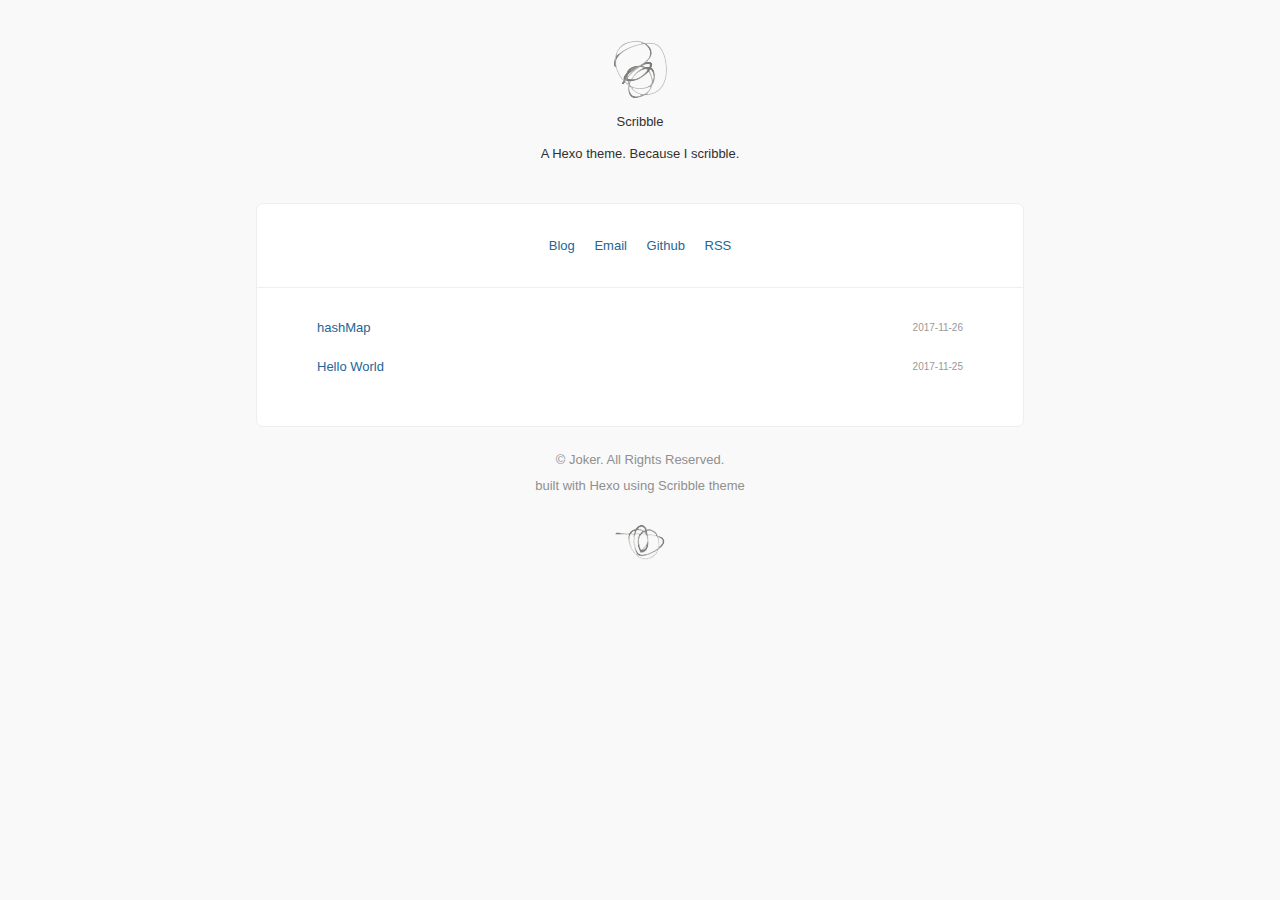
==== archives/index.html @ c63fbe0f "update" ====
<html>
  <head>
    <title>Scribble</title>
    <link href='/images/fav.png' rel='shortcut icon'>
<link href='/atom.xml' rel='alternate' type='application/rss+xml'>
<link rel="stylesheet" href="/css/style.css">
<link rel="stylesheet" href="/css/highlight.css">
<link rel="stylesheet" href="/css/responsive.css">
<script src="/js/jquery.js"></script>
<script src="/js/basics.js"></script>
<meta content='width=device-width, initial-scale=1.0, user-scalable=no' name='viewport'>
<meta content='text/html; charset=utf-8' http-equiv='content-type'>


  </head>
  <body>
    <header>
  <a id='go-back-home' href='/'><img src='/images/scribble.png' alt='Home' width='53' height='59'></a>
  <p>Scribble</p>
  <p>A Hexo theme. Because I scribble.</p>
</header>

    <div id='container'>
      <div class='block'>
  
    <a class='main' href='/'>Blog</a>
  
    <a class='main' href='/m15077901882@163.com'>Email</a>
  
    <a class='main' href='https://github.com/saintwinkle'>Github</a>
  
    <a class='main' href='/atom.xml'>RSS</a>
  
</div>

      <div class='content'>
        <ul class='posts'>
          
          <li>
            <small class='datetime muted' data-time='Sun Nov 26 2017 18:50:43 GMT+0800'>2017-11-26</small>
            <a href='/2017/11/26/hashMap/'>hashMap</a>
          </li>
          
          <li>
            <small class='datetime muted' data-time='Sat Nov 25 2017 18:17:45 GMT+0800'>2017-11-25</small>
            <a href='/2017/11/25/hello-world/'>Hello World</a>
          </li>
          
        </ul>
      </div>
      
    </div>
    <footer>
  <span class='muted'>&copy; Joker. All Rights Reserved.</span><br>
  <a href='https://github.com/saintwinkle/hexo-theme-scribble' class='muted'>built with Hexo using Scribble theme</a>
  <br>
  <br>
  <img src='/images/scribble2.png' alt='scribble' />
</footer>

  </body>
</html>
---- css/style.css ----
h2, h3, h4, h5 {
  margin: 2em 0 1em; }

html, body {
  height: 100%; }

body {
  background: #f9f9f9;
  color: #303030;
  font-family: "Helvetica Neue", Arial, sans-serif;
  font-weight: 400;
  font-size: 13px;
  line-height: 19px;
  padding: 0;
  margin: 0; }

#go-back-home {
  margin: 40px 0 0; }
  #go-back-home:hover {
    background-image: none; }

.capitalize {
  text-transform: capitalize; }

.upcase {
  text-transform: uppercase; }

.downcase {
  text-transform: lowercase; }

.hide {
  display: none; }

.a-r {
  text-align: right; }

.a-c {
  text-align: center; }

.small {
  font-size: 11px; }

.pull-left {
  float: left; }

.pull-right {
  float: right; }

.muted {
  color: #8f8f8f; }

.colour-1 {
  color: #cc9944; }

.colour-2 {
  color: #925; }

.colour-3 {
  color: #448844; }

.text-big {
  font-size: 24px;
  line-height: 1em; }

blockquote {
  margin: 0;
  font-style: normal !important; }

header {
  text-align: center; }

footer {
  width: 100%;
  max-width: 768px;
  line-height: 2em;
  margin: auto;
  padding-bottom: 30px;
  text-align: center; }
  footer * {
    color: #797979; }

#container {
  width: 100%;
  max-width: 768px;
  background: #fff;
  margin: 40px auto 20px;
  border-radius: 7px;
  border: 1px solid #eee;
  position: relative;
  *zoom: 1;
  -webkit-box-sizing: border-box;
  -moz-box-sizing: border-box;
  box-sizing: border-box; }
  #container:before, #container:after {
    content: " ";
    display: table; }
  #container:after {
    clear: both; }
  #container .block {
    border-top: 1px solid #efefef;
    border-bottom: 1px solid #efefef;
    padding: 30px 40px 24px;
    text-align: center; }
    #container .block:first-child, #container .block + .block {
      border-top: 0; }
    #container .block:last-child {
      border-bottom: 0; }
    #container .block a.main {
      display: inline-block;
      vertical-align: baseline;
      zoom: 1;
      *display: inline;
      *vertical-align: auto;
      padding: 2px 2px;
      margin-right: 12px;
      margin-bottom: 6px; }
      #container .block a.main:last-of-type {
        margin-right: 0; }
    #container .block .button {
      display: inline-block;
      vertical-align: baseline;
      zoom: 1;
      *display: inline;
      *vertical-align: auto;
      height: 20px;
      overflow: hidden; }

.content {
  -webkit-box-sizing: border-box;
  -moz-box-sizing: border-box;
  box-sizing: border-box;
  position: relative;
  width: 100%;
  border-width: 0;
  border-style: solid;
  padding: 30px 60px;
  margin: auto; }

a, .as-link {
  text-decoration: none;
  color: #269;
  display: inline-block;
  vertical-align: baseline;
  zoom: 1;
  *display: inline;
  *vertical-align: auto;
  -webkit-transition: color 0.3s;
  -moz-transition: color 0.3s;
  -ms-transition: color 0.3s;
  -o-transition: color 0.3s;
  transition: color 0.3s; }
  a:hover, .as-link.main, .as-link:hover {
    color: #1d5884;
    background-image: url(../images/line.png);
    background-repeat: repeat-x;
    background-position: left bottom; }
  a.big-button, .as-link.big-button {
    min-width: 30%;
    border-radius: 3px;
    color: #fff;
    cursor: pointer;
    font-size: 12px;
    line-height: 24px;
    padding: 8px 17px;
    text-transform: uppercase;
    letter-spacing: 2px;
    font-weight: bold;
    display: block;
    text-align: center;
    border-width: 0;
    border-style: solid;
    border-color: #8ab;
    background: #6f8f9f;
    box-shadow: inset 0 -1px 0px rgba(0, 0, 0, 0.1);
    -webkit-transition: all, 0.2s;
    -moz-transition: all, 0.2s;
    -ms-transition: all, 0.2s;
    -o-transition: all, 0.2s;
    transition: all, 0.2s; }
    a.big-button:hover, .as-link.big-button:hover {
      background: #608090; }
    a.big-button:active, .as-link.big-button:active {
      box-shadow: inset 0 1px 0px rgba(0, 0, 0, 0.1); }
    a.big-button.red, .as-link.big-button.red {
      border-color: #ddacac;
      background: #a65; }
      a.big-button.red:hover, .as-link.big-button.red:hover {
        background: #b76; }
    a.big-button.gray, .as-link.big-button.gray {
      border-color: #f4f4f4;
      color: #ffffff;
      background: #565656; }
      a.big-button.gray:hover, .as-link.big-button.gray:hover {
        background: #676767; }
    a.big-button.blue, .as-link.big-button.blue {
      border-color: #ace;
      background: #678; }
      a.big-button.blue:hover, .as-link.big-button.blue:hover {
        background: #789; }
    a.big-button.green, .as-link.big-button.green {
      border-color: #ddeed0;
      background: #696; }
      a.big-button.green:hover, .as-link.big-button.green:hover {
        background: #797; }

hr {
  border: 0;
  border-bottom: 1px dotted #CCC;
  margin: 25px 0; }

img {
  max-width: 100%; }
  img.half {
    width: 50%; }

iframe {
  max-width: 100%; }

form {
  margin: 1em 0; }

ul, ol {
  padding: 0 0 0 30px; }

ul.posts, ul.posts li {
  margin: 0;
  padding: 0;
  list-style: none; }
ul.posts li {
  margin-bottom: 20px; }
ul.posts .datetime {
  display: inline-block;
  vertical-align: baseline;
  zoom: 1;
  *display: inline;
  *vertical-align: auto;
  width: 130px;
  text-transform: uppercase;
  float: right;
  color: #999;
  font-size: 10px;
  text-align: right; }

section.post {
  margin: 0;
  text-align: left;
  border-top: 0;
  padding: 0;
  font-size: 14px;
  line-height: 1.6em; }
  section.post h1 {
    text-align: center;
    line-height: 1.5em;
    margin-bottom: 60px; }
    section.post h1 .date {
      color: #d0d0d0;
      font-size: 10px; }
  section.post img {
    border-radius: 3px; }
  section.post em strong {
    background-color: #ffffee;
    padding: 0 2px; }
  section.post blockquote {
    padding: 0 1em;
    margin: 14px 0;
    border: 2px dashed #d0dfda;
    border-radius: 5px;
    color: #606060;
    background: #f9f9f9;
    -webkit-transition: all, 0.3s;
    -moz-transition: all, 0.3s;
    -ms-transition: all, 0.3s;
    -o-transition: all, 0.3s;
    transition: all, 0.3s; }
    section.post blockquote:hover {
      color: #454545; }

pre {
  word-wrap: break-word;
  color: #eee;
  background: #29281e;
  padding: 1em;
  border-radius: 5px;
  width: 100%;
  line-height: 1.2em;
  -webkit-box-sizing: border-box;
  -moz-box-sizing: border-box;
  box-sizing: border-box; }

.signoff {
  margin-top: 30px; }
  .signoff img {
    width: 20px; }

.paging a {
  opacity: 0.25; }
.paging a:hover {
  opacity: 0.7;
  background: none; }
.paging .left, .paging .right {
  position: fixed;
  top: 50%;
  left: 50%;
  font-size: 60px; }
.paging .left {
  margin-left: -424px; }
.paging .right {
  margin-left: 404px; }

iframe.sample {
  width: 100%;
  border: 1px solid #ccc; }

figure {
  margin: 0.75em 0; }
  figure figcaption {
    font-size: 16px; }

#page-nav {
  background: #fff;
  border-top: 1px solid #efefef;
  text-align: center;
  color: #999;
  overflow: hidden; }
#page-nav a:hover {
  background: #ddd; }
#page-nav a, #page-nav span {
  padding: 10px 20px; }
---- css/highlight.css ----
.post pre,
.post .highlight {
  background: #2d2d2d;
  padding: 1em;
  border-style: solid;
  border-color: #ddd;
  border-width: 1px 0;
  border-radius: 5px;
  overflow: auto;
  color: #ccc;
  line-height: 16px;
}
.post .highlight .gutter pre,
.post .highlight .code pre,
.post .highlight pre,
.post .gist .gist-file .gist-data .line-numbers {
  color: #666;
  font-size: 13px;
}
.post pre,
.post code {
  font-family: "Source Code Pro", Consolas, Monaco, Menlo, Consolas, monospace;
}
.post code {
  background: #eee;
  text-shadow: 0 1px #fff;
  padding: 0 0.3em;
}
.post pre code {
  background: none;
  text-shadow: none;
  padding: 0;
}
.post .highlight pre {
  border: none;
  margin: 0;
  padding: 0;
}
.post .highlight table {
  margin: 0;
  width: auto;
}
.post .highlight td {
  border: none;
  padding: 0;
}
.post .highlight figcaption {
  font-size: 13px;
  color: #999;
  line-height: 1em;
  margin-bottom: 1em;
}
.post .highlight figcaption:before,
.post .highlight figcaption:after {
  content: "";
  display: table;
}
.post .highlight figcaption:after {
  clear: both;
}
.post .highlight figcaption a {
  float: right;
}
.post .highlight .gutter pre {
  text-align: right;
  padding-right: 20px;
}
.post .highlight .line {
  height: 16px;
}
pre .comment,
pre .title {
  color: #999;
}
pre .variable,
pre .attribute,
pre .tag,
pre .regexp,
pre .ruby .constant,
pre .xml .tag .title,
pre .xml .pi,
pre .xml .doctype,
pre .html .doctype,
pre .css .id,
pre .css .class,
pre .css .pseudo {
  color: #f2777a;
}
pre .number,
pre .preprocessor,
pre .built_in,
pre .literal,
pre .params,
pre .constant {
  color: #f99157;
}
pre .class,
pre .ruby .class .title,
pre .css .rules .attribute {
  color: #9c9;
}
pre .string,
pre .value,
pre .inheritance,
pre .header,
pre .ruby .symbol,
pre .xml .cdata {
  color: #9c9;
}
pre .css .hexcolor {
  color: #6cc;
}
pre .function,
pre .python .decorator,
pre .python .title,
pre .ruby .function .title,
pre .ruby .title .keyword,
pre .perl .sub,
pre .javascript .title,
pre .coffeescript .title {
  color: #69c;
}
pre .keyword,
pre .javascript .function {
  color: #c9c;
}
---- css/responsive.css ----
@media (max-width: 480px) {
  body {
    padding: 0 10px; }
    body #container ul.posts .datetime {
      float: none;
      display: block;
      width: auto;
      text-align: left; }
    body #container #ind-instagram, body #container #ind-linkedin {
      display: none; }
    body #container .links, body #container .content {
      padding: 15px; } }
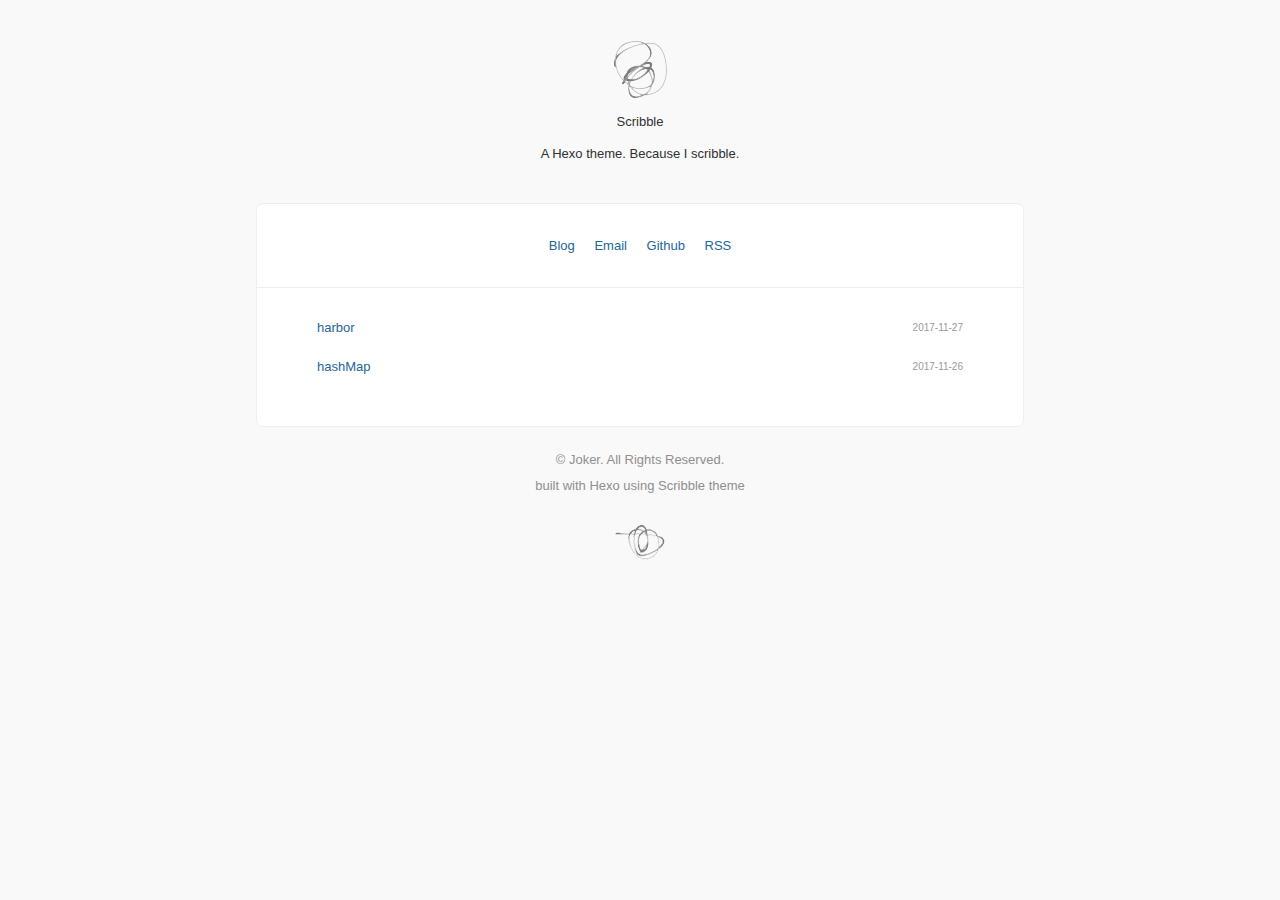
==== commit cec33482: "update" ====
--- a/archives/index.html
+++ b/archives/index.html
@@ -27,7 +27,7 @@
   
     <a class='main' href='/m15077901882@163.com'>Email</a>
   
-    <a class='main' href='https://github.com/saintwinkle'>Github</a>
+    <a class='main' href='https://github.com/RemoteMountain'>Github</a>
   
     <a class='main' href='/atom.xml'>RSS</a>
   
@@ -37,13 +37,13 @@
         <ul class='posts'>
           
           <li>
-            <small class='datetime muted' data-time='Sun Nov 26 2017 18:50:43 GMT+0800'>2017-11-26</small>
-            <a href='/2017/11/26/hashMap/'>hashMap</a>
+            <small class='datetime muted' data-time='Mon Nov 27 2017 14:57:55 GMT+0800'>2017-11-27</small>
+            <a href='/2017/11/27/harbor/'>harbor</a>
           </li>
           
           <li>
-            <small class='datetime muted' data-time='Sat Nov 25 2017 18:17:45 GMT+0800'>2017-11-25</small>
-            <a href='/2017/11/25/hello-world/'>Hello World</a>
+            <small class='datetime muted' data-time='Sun Nov 26 2017 18:50:43 GMT+0800'>2017-11-26</small>
+            <a href='/2017/11/26/hashMap/'>hashMap</a>
           </li>
           
         </ul>
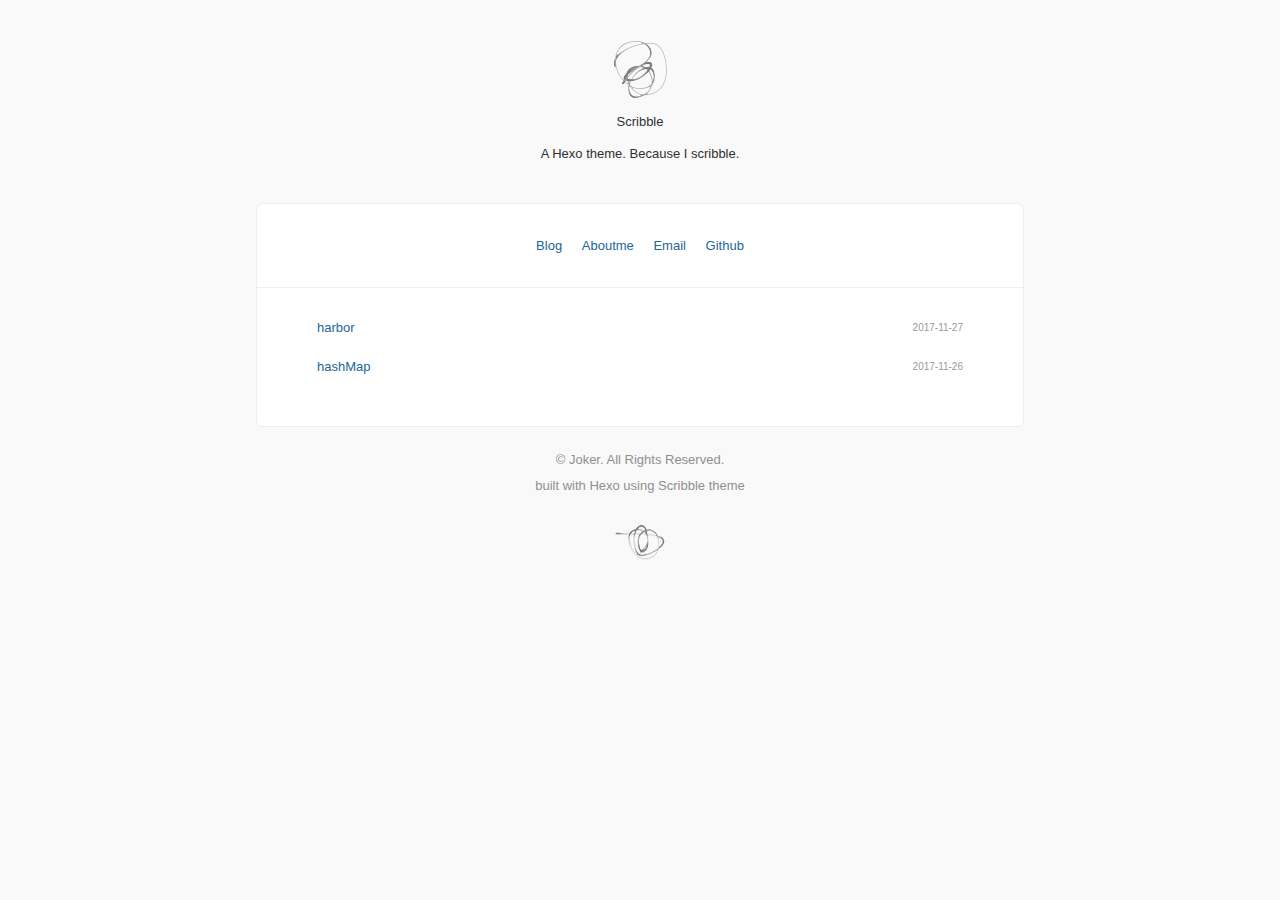
==== commit c10e819d: "update" ====
--- a/archives/index.html
+++ b/archives/index.html
@@ -25,11 +25,11 @@
   
     <a class='main' href='/'>Blog</a>
   
+    <a class='main' href='/about/aboutme.html'>Aboutme</a>
+  
     <a class='main' href='/m15077901882@163.com'>Email</a>
   
     <a class='main' href='https://github.com/RemoteMountain'>Github</a>
-  
-    <a class='main' href='/atom.xml'>RSS</a>
   
 </div>
 
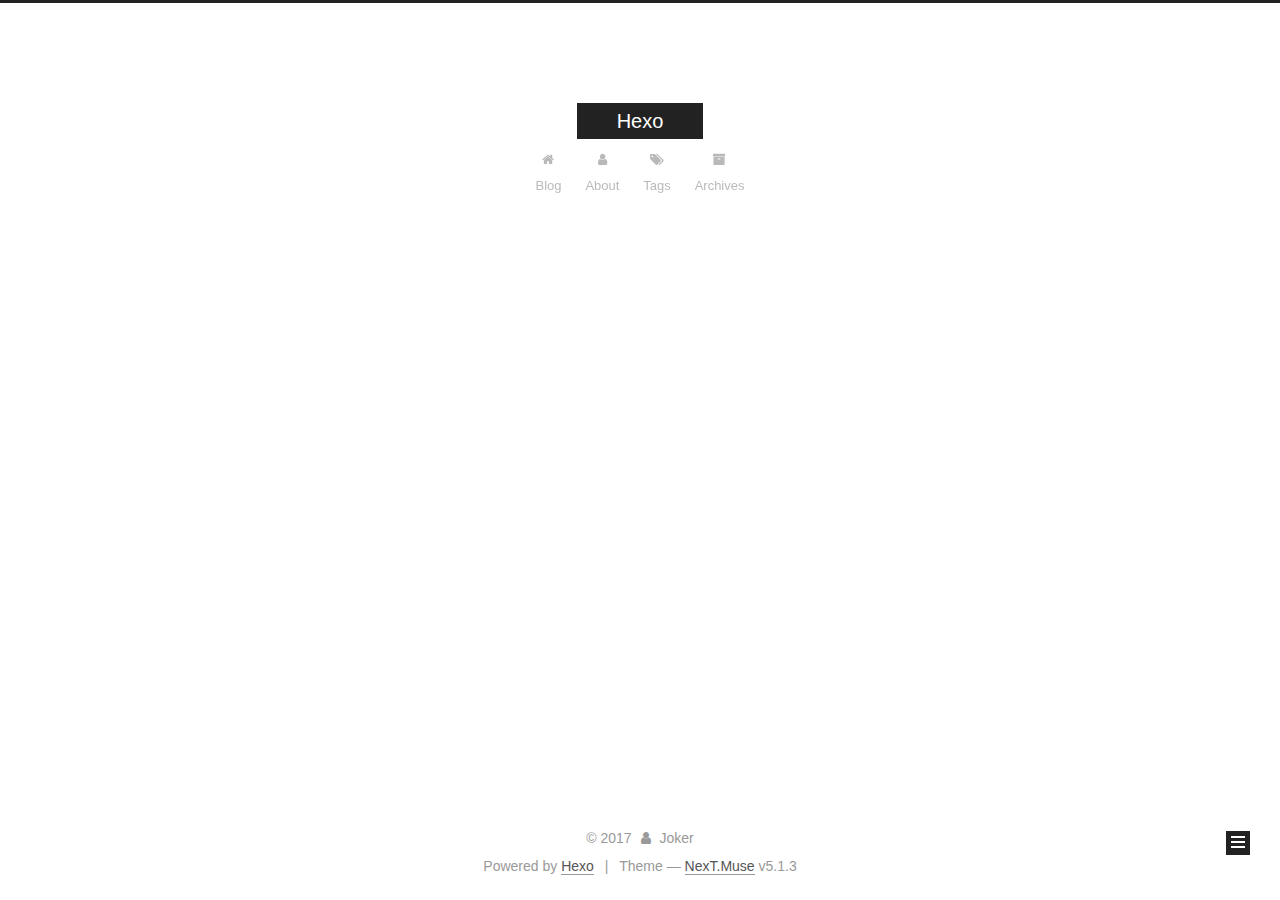
==== commit c9d922d8: "update" ====
--- a/archives/index.html
+++ b/archives/index.html
@@ -1,62 +1,636 @@
-<html>
-  <head>
-    <title>Scribble</title>
-    <link href='/images/fav.png' rel='shortcut icon'>
-<link href='/atom.xml' rel='alternate' type='application/rss+xml'>
-<link rel="stylesheet" href="/css/style.css">
-<link rel="stylesheet" href="/css/highlight.css">
-<link rel="stylesheet" href="/css/responsive.css">
-<script src="/js/jquery.js"></script>
-<script src="/js/basics.js"></script>
-<meta content='width=device-width, initial-scale=1.0, user-scalable=no' name='viewport'>
-<meta content='text/html; charset=utf-8' http-equiv='content-type'>
-
-
-  </head>
-  <body>
-    <header>
-  <a id='go-back-home' href='/'><img src='/images/scribble.png' alt='Home' width='53' height='59'></a>
-  <p>Scribble</p>
-  <p>A Hexo theme. Because I scribble.</p>
-</header>
-
-    <div id='container'>
-      <div class='block'>
-  
-    <a class='main' href='/'>Blog</a>
-  
-    <a class='main' href='/about/aboutme.html'>Aboutme</a>
-  
-    <a class='main' href='/m15077901882@163.com'>Email</a>
-  
-    <a class='main' href='https://github.com/RemoteMountain'>Github</a>
-  
+<!DOCTYPE html>
+
+
+
+  
+
+
+<html class="theme-next muse use-motion" lang="">
+<head>
+  <meta charset="UTF-8"/>
+<meta http-equiv="X-UA-Compatible" content="IE=edge" />
+<meta name="viewport" content="width=device-width, initial-scale=1, maximum-scale=1"/>
+<meta name="theme-color" content="#222">
+
+
+
+
+
+
+
+
+
+<meta http-equiv="Cache-Control" content="no-transform" />
+<meta http-equiv="Cache-Control" content="no-siteapp" />
+
+
+
+
+
+
+
+
+
+
+
+
+
+
+
+
+  
+  
+  <link href="/lib/fancybox/source/jquery.fancybox.css?v=2.1.5" rel="stylesheet" type="text/css" />
+
+
+
+
+
+
+
+<link href="/lib/font-awesome/css/font-awesome.min.css?v=4.6.2" rel="stylesheet" type="text/css" />
+
+<link href="/css/main.css?v=5.1.3" rel="stylesheet" type="text/css" />
+
+
+  <link rel="apple-touch-icon" sizes="180x180" href="/images/apple-touch-icon-next.png?v=5.1.3">
+
+
+  <link rel="icon" type="image/png" sizes="32x32" href="/images/favicon-32x32-next.png?v=5.1.3">
+
+
+  <link rel="icon" type="image/png" sizes="16x16" href="/images/favicon-16x16-next.png?v=5.1.3">
+
+
+  <link rel="mask-icon" href="/images/logo.svg?v=5.1.3" color="#222">
+
+
+
+
+
+
+
+
+
+
+
+
+
+
+<meta property="og:type" content="website">
+<meta property="og:title" content="Hexo">
+<meta property="og:url" content="http://yoursite.com/archives/index.html">
+<meta property="og:site_name" content="Hexo">
+<meta name="twitter:card" content="summary">
+<meta name="twitter:title" content="Hexo">
+
+
+
+<script type="text/javascript" id="hexo.configurations">
+  var NexT = window.NexT || {};
+  var CONFIG = {
+    root: '/',
+    scheme: 'Muse',
+    version: '5.1.3',
+    sidebar: {"position":"left","display":"post","offset":12,"b2t":false,"scrollpercent":false,"onmobile":false},
+    fancybox: true,
+    tabs: true,
+    motion: {"enable":true,"async":false,"transition":{"post_block":"fadeIn","post_header":"slideDownIn","post_body":"slideDownIn","coll_header":"slideLeftIn","sidebar":"slideUpIn"}},
+    duoshuo: {
+      userId: '0',
+      author: 'Author'
+    },
+    algolia: {
+      applicationID: '',
+      apiKey: '',
+      indexName: '',
+      hits: {"per_page":10},
+      labels: {"input_placeholder":"Search for Posts","hits_empty":"We didn't find any results for the search: ${query}","hits_stats":"${hits} results found in ${time} ms"}
+    }
+  };
+</script>
+
+
+
+  <link rel="canonical" href="http://yoursite.com/archives/"/>
+
+
+
+
+
+  <title>Archive | Hexo</title>
+  
+
+
+
+
+
+
+
+
+</head>
+
+<body itemscope itemtype="http://schema.org/WebPage" lang="">
+
+  
+  
+    
+  
+
+  <div class="container sidebar-position-left page-archive">
+    <div class="headband"></div>
+
+    <header id="header" class="header" itemscope itemtype="http://schema.org/WPHeader">
+      <div class="header-inner"><div class="site-brand-wrapper">
+  <div class="site-meta ">
+    
+
+    <div class="custom-logo-site-title">
+      <a href="/"  class="brand" rel="start">
+        <span class="logo-line-before"><i></i></span>
+        <span class="site-title">Hexo</span>
+        <span class="logo-line-after"><i></i></span>
+      </a>
+    </div>
+      
+        <p class="site-subtitle"></p>
+      
+  </div>
+
+  <div class="site-nav-toggle">
+    <button>
+      <span class="btn-bar"></span>
+      <span class="btn-bar"></span>
+      <span class="btn-bar"></span>
+    </button>
+  </div>
 </div>
 
-      <div class='content'>
-        <ul class='posts'>
-          
-          <li>
-            <small class='datetime muted' data-time='Mon Nov 27 2017 14:57:55 GMT+0800'>2017-11-27</small>
-            <a href='/2017/11/27/harbor/'>harbor</a>
-          </li>
-          
-          <li>
-            <small class='datetime muted' data-time='Sun Nov 26 2017 18:50:43 GMT+0800'>2017-11-26</small>
-            <a href='/2017/11/26/hashMap/'>hashMap</a>
-          </li>
-          
-        </ul>
+<nav class="site-nav">
+  
+
+  
+    <ul id="menu" class="menu">
+      
+        
+        <li class="menu-item menu-item-blog">
+          <a href="/" rel="section">
+            
+              <i class="menu-item-icon fa fa-fw fa-home"></i> <br />
+            
+            Blog
+          </a>
+        </li>
+      
+        
+        <li class="menu-item menu-item-about">
+          <a href="/about/aboutme.html" rel="section">
+            
+              <i class="menu-item-icon fa fa-fw fa-user"></i> <br />
+            
+            About
+          </a>
+        </li>
+      
+        
+        <li class="menu-item menu-item-tags">
+          <a href="/tags/" rel="section">
+            
+              <i class="menu-item-icon fa fa-fw fa-tags"></i> <br />
+            
+            Tags
+          </a>
+        </li>
+      
+        
+        <li class="menu-item menu-item-archives">
+          <a href="/archives/" rel="section">
+            
+              <i class="menu-item-icon fa fa-fw fa-archive"></i> <br />
+            
+            Archives
+          </a>
+        </li>
+      
+
+      
+    </ul>
+  
+
+  
+</nav>
+
+
+
+ </div>
+    </header>
+
+    <main id="main" class="main">
+      <div class="main-inner">
+        <div class="content-wrap">
+          <div id="content" class="content">
+            
+
+  
+  
+  
+  <div class="post-block archive">
+    <div id="posts" class="posts-collapse">
+      <span class="archive-move-on"></span>
+
+      <span class="archive-page-counter">
+        
+        
+        
+          
+        
+        Um..! 2 posts in total. Keep on posting.
+      </span>
+
+      
+
+        
+        
+        
+
+        
+          
+          <div class="collection-title">
+            <h1 class="archive-year" id="archive-year-2017">2017</h1>
+          </div>
+        
+        
+
+        
+
+  <article class="post post-type-normal" itemscope itemtype="http://schema.org/Article">
+    <header class="post-header">
+
+      <h2 class="post-title">
+        
+            <a class="post-title-link" href="/2017/11/27/harbor/" itemprop="url">
+              
+                <span itemprop="name">harbor</span>
+              
+            </a>
+        
+      </h2>
+
+      <div class="post-meta">
+        <time class="post-time" itemprop="dateCreated"
+              datetime="2017-11-27T14:57:55+08:00"
+              content="2017-11-27" >
+          11-27
+        </time>
       </div>
-      
+
+    </header>
+  </article>
+
+
+
+      
+
+        
+        
+        
+
+        
+        
+
+        
+
+  <article class="post post-type-normal" itemscope itemtype="http://schema.org/Article">
+    <header class="post-header">
+
+      <h2 class="post-title">
+        
+            <a class="post-title-link" href="/2017/11/26/hashMap/" itemprop="url">
+              
+                <span itemprop="name">hashMap</span>
+              
+            </a>
+        
+      </h2>
+
+      <div class="post-meta">
+        <time class="post-time" itemprop="dateCreated"
+              datetime="2017-11-26T18:50:43+08:00"
+              content="2017-11-26" >
+          11-26
+        </time>
+      </div>
+
+    </header>
+  </article>
+
+
+
+      
+
     </div>
-    <footer>
-  <span class='muted'>&copy; Joker. All Rights Reserved.</span><br>
-  <a href='https://github.com/saintwinkle/hexo-theme-scribble' class='muted'>built with Hexo using Scribble theme</a>
-  <br>
-  <br>
-  <img src='/images/scribble2.png' alt='scribble' />
-</footer>
-
-  </body>
+  </div>
+  
+  
+  
+
+  
+
+
+
+          </div>
+          
+
+
+          
+
+        </div>
+        
+          
+  
+  <div class="sidebar-toggle">
+    <div class="sidebar-toggle-line-wrap">
+      <span class="sidebar-toggle-line sidebar-toggle-line-first"></span>
+      <span class="sidebar-toggle-line sidebar-toggle-line-middle"></span>
+      <span class="sidebar-toggle-line sidebar-toggle-line-last"></span>
+    </div>
+  </div>
+
+  <aside id="sidebar" class="sidebar">
+    
+    <div class="sidebar-inner">
+
+      
+
+      
+
+      <section class="site-overview-wrap sidebar-panel sidebar-panel-active">
+        <div class="site-overview">
+          <div class="site-author motion-element" itemprop="author" itemscope itemtype="http://schema.org/Person">
+            
+              <p class="site-author-name" itemprop="name">Joker</p>
+              <p class="site-description motion-element" itemprop="description"></p>
+          </div>
+
+          <nav class="site-state motion-element">
+
+            
+              <div class="site-state-item site-state-posts">
+              
+                <a href="/archives/">
+              
+                  <span class="site-state-item-count">2</span>
+                  <span class="site-state-item-name">posts</span>
+                </a>
+              </div>
+            
+
+            
+
+            
+              
+              
+              <div class="site-state-item site-state-tags">
+                
+                  <span class="site-state-item-count">2</span>
+                  <span class="site-state-item-name">tags</span>
+                
+              </div>
+            
+
+          </nav>
+
+          
+
+          <div class="links-of-author motion-element">
+            
+              
+                <span class="links-of-author-item">
+                  <a href="https://github.com/RemoteMountain" target="_blank" title="GitHub">
+                    
+                      <i class="fa fa-fw fa-github"></i>GitHub</a>
+                </span>
+              
+                <span class="links-of-author-item">
+                  <a href="mailto:m15077901882@163.com" target="_blank" title="E-Mail">
+                    
+                      <i class="fa fa-fw fa-envelope"></i>E-Mail</a>
+                </span>
+              
+                <span class="links-of-author-item">
+                  <a href="http://www.jianshu.com/u/307f46f440b2" target="_blank" title="简书">
+                    
+                      <i class="fa fa-fw fa-globe"></i>简书</a>
+                </span>
+              
+            
+          </div>
+
+          
+          
+
+          
+          
+
+          
+
+        </div>
+      </section>
+
+      
+
+      
+
+    </div>
+  </aside>
+
+
+        
+      </div>
+    </main>
+
+    <footer id="footer" class="footer">
+      <div class="footer-inner">
+        <div class="copyright">&copy; <span itemprop="copyrightYear">2017</span>
+  <span class="with-love">
+    <i class="fa fa-user"></i>
+  </span>
+  <span class="author" itemprop="copyrightHolder">Joker</span>
+
+  
+</div>
+
+
+  <div class="powered-by">Powered by <a class="theme-link" target="_blank" href="https://hexo.io">Hexo</a></div>
+
+
+
+  <span class="post-meta-divider">|</span>
+
+
+
+  <div class="theme-info">Theme &mdash; <a class="theme-link" target="_blank" href="https://github.com/iissnan/hexo-theme-next">NexT.Muse</a> v5.1.3</div>
+
+
+
+
+        
+
+
+
+
+
+
+
+        
+      </div>
+    </footer>
+
+    
+      <div class="back-to-top">
+        <i class="fa fa-arrow-up"></i>
+        
+      </div>
+    
+
+    
+
+  </div>
+
+  
+
+<script type="text/javascript">
+  if (Object.prototype.toString.call(window.Promise) !== '[object Function]') {
+    window.Promise = null;
+  }
+</script>
+
+
+
+
+
+
+
+
+
+  
+
+
+
+
+
+
+
+
+
+
+
+
+  
+  
+    <script type="text/javascript" src="/lib/jquery/index.js?v=2.1.3"></script>
+  
+
+  
+  
+    <script type="text/javascript" src="/lib/fastclick/lib/fastclick.min.js?v=1.0.6"></script>
+  
+
+  
+  
+    <script type="text/javascript" src="/lib/jquery_lazyload/jquery.lazyload.js?v=1.9.7"></script>
+  
+
+  
+  
+    <script type="text/javascript" src="/lib/velocity/velocity.min.js?v=1.2.1"></script>
+  
+
+  
+  
+    <script type="text/javascript" src="/lib/velocity/velocity.ui.min.js?v=1.2.1"></script>
+  
+
+  
+  
+    <script type="text/javascript" src="/lib/fancybox/source/jquery.fancybox.pack.js?v=2.1.5"></script>
+  
+
+
+  
+
+
+  <script type="text/javascript" src="/js/src/utils.js?v=5.1.3"></script>
+
+  <script type="text/javascript" src="/js/src/motion.js?v=5.1.3"></script>
+
+
+
+  
+  
+
+  
+
+  
+
+
+  <script type="text/javascript" src="/js/src/bootstrap.js?v=5.1.3"></script>
+
+
+
+  
+
+
+  
+
+
+
+
+	
+
+
+
+
+
+  
+
+
+
+
+
+  
+
+
+
+
+
+
+
+
+
+
+
+
+  
+
+
+
+
+
+  
+
+  
+
+  
+
+  
+  
+
+  
+
+  
+
+  
+
+</body>
 </html>
--- a/css/main.css
+++ b/css/main.css
@@ -0,0 +1,2661 @@
+/* normalize.css v3.0.2 | MIT License | git.io/normalize */
+html {
+  font-family: sans-serif; /* 1 */
+  -ms-text-size-adjust: 100%; /* 2 */
+  -webkit-text-size-adjust: 100%; /* 2 */
+}
+body {
+  margin: 0;
+}
+article,
+aside,
+details,
+figcaption,
+figure,
+footer,
+header,
+hgroup,
+main,
+menu,
+nav,
+section,
+summary {
+  display: block;
+}
+audio,
+canvas,
+progress,
+video {
+  display: inline-block; /* 1 */
+  vertical-align: baseline; /* 2 */
+}
+audio:not([controls]) {
+  display: none;
+  height: 0;
+}
+[hidden],
+template {
+  display: none;
+}
+a {
+  background-color: transparent;
+}
+a:active,
+a:hover {
+  outline: 0;
+}
+abbr[title] {
+  border-bottom: 1px dotted;
+}
+b,
+strong {
+  font-weight: bold;
+}
+dfn {
+  font-style: italic;
+}
+h1 {
+  font-size: 2em;
+  margin: 0.67em 0;
+}
+mark {
+  background: #ff0;
+  color: #000;
+}
+small {
+  font-size: 80%;
+}
+sub,
+sup {
+  font-size: 75%;
+  line-height: 0;
+  position: relative;
+  vertical-align: baseline;
+}
+sup {
+  top: -0.5em;
+}
+sub {
+  bottom: -0.25em;
+}
+img {
+  border: 0;
+}
+svg:not(:root) {
+  overflow: hidden;
+}
+figure {
+  margin: 1em 40px;
+}
+hr {
+  -moz-box-sizing: content-box;
+  box-sizing: content-box;
+  height: 0;
+}
+pre {
+  overflow: auto;
+}
+code,
+kbd,
+pre,
+samp {
+  font-family: monospace, monospace;
+  font-size: 1em;
+}
+button,
+input,
+optgroup,
+select,
+textarea {
+  color: inherit; /* 1 */
+  font: inherit; /* 2 */
+  margin: 0; /* 3 */
+}
+button {
+  overflow: visible;
+}
+button,
+select {
+  text-transform: none;
+}
+button,
+html input[type="button"],
+input[type="reset"],
+input[type="submit"] {
+  -webkit-appearance: button; /* 2 */
+  cursor: pointer; /* 3 */
+}
+button[disabled],
+html input[disabled] {
+  cursor: default;
+}
+button::-moz-focus-inner,
+input::-moz-focus-inner {
+  border: 0;
+  padding: 0;
+}
+input {
+  line-height: normal;
+}
+input[type="checkbox"],
+input[type="radio"] {
+  box-sizing: border-box; /* 1 */
+  padding: 0; /* 2 */
+}
+input[type="number"]::-webkit-inner-spin-button,
+input[type="number"]::-webkit-outer-spin-button {
+  height: auto;
+}
+input[type="search"] {
+  -webkit-appearance: textfield; /* 1 */
+  -moz-box-sizing: content-box;
+  -webkit-box-sizing: content-box; /* 2 */
+  box-sizing: content-box;
+}
+input[type="search"]::-webkit-search-cancel-button,
+input[type="search"]::-webkit-search-decoration {
+  -webkit-appearance: none;
+}
+fieldset {
+  border: 1px solid #c0c0c0;
+  margin: 0 2px;
+  padding: 0.35em 0.625em 0.75em;
+}
+legend {
+  border: 0; /* 1 */
+  padding: 0; /* 2 */
+}
+textarea {
+  overflow: auto;
+}
+optgroup {
+  font-weight: bold;
+}
+table {
+  border-collapse: collapse;
+  border-spacing: 0;
+}
+td,
+th {
+  padding: 0;
+}
+::selection {
+  background: #262a30;
+  color: #fff;
+}
+body {
+  position: relative;
+  font-family: 'Lato', "PingFang SC", "Microsoft YaHei", sans-serif;
+  font-size: 14px;
+  line-height: 2;
+  color: #555;
+  background: #fff;
+}
+@media (max-width: 767px) {
+  body {
+    padding-right: 0 !important;
+  }
+}
+@media (min-width: 768px) and (max-width: 991px) {
+  body {
+    padding-right: 0 !important;
+  }
+}
+@media (min-width: 1600px) {
+  body {
+    font-size: 16px;
+  }
+}
+h1,
+h2,
+h3,
+h4,
+h5,
+h6 {
+  margin: 0;
+  padding: 0;
+  font-weight: bold;
+  line-height: 1.5;
+  font-family: 'Lato', "PingFang SC", "Microsoft YaHei", sans-serif;
+}
+h2,
+h3,
+h4,
+h5,
+h6 {
+  margin: 20px 0 15px;
+}
+h1 {
+  font-size: 22px;
+}
+@media (max-width: 767px) {
+  h1 {
+    font-size: 18px;
+  }
+}
+h2 {
+  font-size: 20px;
+}
+@media (max-width: 767px) {
+  h2 {
+    font-size: 16px;
+  }
+}
+h3 {
+  font-size: 18px;
+}
+@media (max-width: 767px) {
+  h3 {
+    font-size: 14px;
+  }
+}
+h4 {
+  font-size: 16px;
+}
+@media (max-width: 767px) {
+  h4 {
+    font-size: 12px;
+  }
+}
+h5 {
+  font-size: 14px;
+}
+@media (max-width: 767px) {
+  h5 {
+    font-size: 10px;
+  }
+}
+h6 {
+  font-size: 12px;
+}
+@media (max-width: 767px) {
+  h6 {
+    font-size: 8px;
+  }
+}
+p {
+  margin: 0 0 20px 0;
+}
+a {
+  color: #555;
+  text-decoration: none;
+  outline: none;
+  border-bottom: 1px solid #999;
+  word-wrap: break-word;
+}
+a:hover {
+  color: #222;
+  border-bottom-color: #222;
+}
+blockquote {
+  margin: 0;
+  padding: 0;
+}
+img {
+  display: block;
+  margin: auto;
+  max-width: 100%;
+  height: auto;
+}
+hr {
+  margin: 40px 0;
+  height: 3px;
+  border: none;
+  background-color: #ddd;
+  background-image: repeating-linear-gradient(-45deg, #fff, #fff 4px, transparent 4px, transparent 8px);
+}
+blockquote {
+  padding: 0 15px;
+  color: #666;
+  border-left: 4px solid #ddd;
+}
+blockquote cite::before {
+  content: "-";
+  padding: 0 5px;
+}
+dt {
+  font-weight: 700;
+}
+dd {
+  margin: 0;
+  padding: 0;
+}
+kbd {
+  border: 1px solid #ccc;
+  border-radius: 0.2em;
+  box-shadow: 0.1em 0.1em 0.2em rgba(0,0,0,0.1);
+  background-color: #f9f9f9;
+  font-family: inherit;
+  background-image: -webkit-linear-gradient(top, #eee, #fff, #eee);
+  padding: 0.1em 0.3em;
+  white-space: nowrap;
+}
+.text-left {
+  text-align: left;
+}
+.text-center {
+  text-align: center;
+}
+.text-right {
+  text-align: right;
+}
+.text-justify {
+  text-align: justify;
+}
+.text-nowrap {
+  white-space: nowrap;
+}
+.text-lowercase {
+  text-transform: lowercase;
+}
+.text-uppercase {
+  text-transform: uppercase;
+}
+.text-capitalize {
+  text-transform: capitalize;
+}
+.center-block {
+  display: block;
+  margin-left: auto;
+  margin-right: auto;
+}
+.clearfix:before,
+.clearfix:after {
+  content: " ";
+  display: table;
+}
+.clearfix:after {
+  clear: both;
+}
+.pullquote {
+  width: 45%;
+}
+.pullquote.left {
+  float: left;
+  margin-left: 5px;
+  margin-right: 10px;
+}
+.pullquote.right {
+  float: right;
+  margin-left: 10px;
+  margin-right: 5px;
+}
+.affix.affix.affix {
+  position: fixed;
+}
+.translation {
+  margin-top: -20px;
+  font-size: 14px;
+  color: #999;
+}
+.scrollbar-measure {
+  width: 100px;
+  height: 100px;
+  overflow: scroll;
+  position: absolute;
+  top: -9999px;
+}
+.use-motion .motion-element {
+  opacity: 0;
+}
+table {
+  margin: 20px 0;
+  width: 100%;
+  border-collapse: collapse;
+  border-spacing: 0;
+  border: 1px solid #ddd;
+  font-size: 14px;
+  table-layout: fixed;
+  word-wrap: break-all;
+}
+table>tbody>tr:nth-of-type(odd) {
+  background-color: #f9f9f9;
+}
+table>tbody>tr:hover {
+  background-color: #f5f5f5;
+}
+caption,
+th,
+td {
+  padding: 8px;
+  text-align: left;
+  vertical-align: middle;
+  font-weight: normal;
+}
+th,
+td {
+  border-bottom: 3px solid #ddd;
+  border-right: 1px solid #eee;
+}
+th {
+  padding-bottom: 10px;
+  font-weight: 700;
+}
+td {
+  border-bottom-width: 1px;
+}
+html,
+body {
+  height: 100%;
+}
+.container {
+  position: relative;
+  min-height: 100%;
+}
+.header-inner {
+  margin: 0 auto;
+  padding: 100px 0 70px;
+  width: 700px;
+}
+@media (min-width: 1600px) {
+  .container .header-inner {
+    width: 900px;
+  }
+}
+.main {
+  padding-bottom: 150px;
+}
+.main-inner {
+  margin: 0 auto;
+  width: 700px;
+}
+@media (min-width: 1600px) {
+  .container .main-inner {
+    width: 900px;
+  }
+}
+.footer {
+  position: absolute;
+  left: 0;
+  bottom: 0;
+  width: 100%;
+  min-height: 50px;
+}
+.footer-inner {
+  box-sizing: border-box;
+  margin: 20px auto;
+  width: 700px;
+}
+@media (min-width: 1600px) {
+  .container .footer-inner {
+    width: 900px;
+  }
+}
+pre,
+.highlight {
+  overflow: auto;
+  margin: 20px 0;
+  padding: 0;
+  font-size: 13px;
+  color: #c5c8c6;
+  background: #1d1f21;
+  line-height: 1.6;
+}
+pre,
+code {
+  font-family: consolas, Menlo, "PingFang SC", "Microsoft YaHei", monospace;
+}
+code {
+  padding: 2px 4px;
+  word-wrap: break-word;
+  color: #555;
+  background: #eee;
+  border-radius: 3px;
+  font-size: 13px;
+}
+pre {
+  padding: 10px;
+}
+pre code {
+  padding: 0;
+  color: #c5c8c6;
+  background: none;
+  text-shadow: none;
+}
+.highlight {
+  border-radius: 1px;
+}
+.highlight pre {
+  border: none;
+  margin: 0;
+  padding: 10px 0;
+}
+.highlight table {
+  margin: 0;
+  width: auto;
+  border: none;
+}
+.highlight td {
+  border: none;
+  padding: 0;
+}
+.highlight figcaption {
+  font-size: 1em;
+  color: #c5c8c6;
+  line-height: 1em;
+  margin-bottom: 1em;
+}
+.highlight figcaption:before,
+.highlight figcaption:after {
+  content: " ";
+  display: table;
+}
+.highlight figcaption:after {
+  clear: both;
+}
+.highlight figcaption a {
+  float: right;
+  color: #c5c8c6;
+}
+.highlight figcaption a:hover {
+  border-bottom-color: #c5c8c6;
+}
+.highlight .gutter pre {
+  padding-left: 10px;
+  padding-right: 10px;
+  color: #888f96;
+  text-align: right;
+  background-color: #000;
+}
+.highlight .code pre {
+  width: 100%;
+  padding-left: 10px;
+  padding-right: 10px;
+  background-color: #1d1f21;
+}
+.highlight .line {
+  height: 20px;
+}
+.gutter {
+  -webkit-user-select: none;
+  -moz-user-select: none;
+  -ms-user-select: none;
+  user-select: none;
+}
+.gist table {
+  width: auto;
+}
+.gist table td {
+  border: none;
+}
+pre .deletion {
+  background: #008000;
+}
+pre .addition {
+  background: #800000;
+}
+pre .meta {
+  color: #b294bb;
+}
+pre .comment {
+  color: #969896;
+}
+pre .variable,
+pre .attribute,
+pre .tag,
+pre .regexp,
+pre .ruby .constant,
+pre .xml .tag .title,
+pre .xml .pi,
+pre .xml .doctype,
+pre .html .doctype,
+pre .css .id,
+pre .css .class,
+pre .css .pseudo {
+  color: #c66;
+}
+pre .number,
+pre .preprocessor,
+pre .built_in,
+pre .literal,
+pre .params,
+pre .constant,
+pre .command {
+  color: #de935f;
+}
+pre .ruby .class .title,
+pre .css .rules .attribute,
+pre .string,
+pre .value,
+pre .inheritance,
+pre .header,
+pre .ruby .symbol,
+pre .xml .cdata,
+pre .special,
+pre .number,
+pre .formula {
+  color: #b5bd68;
+}
+pre .title,
+pre .css .hexcolor {
+  color: #8abeb7;
+}
+pre .function,
+pre .python .decorator,
+pre .python .title,
+pre .ruby .function .title,
+pre .ruby .title .keyword,
+pre .perl .sub,
+pre .javascript .title,
+pre .coffeescript .title {
+  color: #81a2be;
+}
+pre .keyword,
+pre .javascript .function {
+  color: #b294bb;
+}
+.full-image.full-image.full-image {
+  border: none;
+  max-width: 100%;
+  width: auto;
+  margin: 20px auto;
+}
+@media (min-width: 992px) {
+  .full-image.full-image.full-image {
+    max-width: none;
+    width: 110%;
+    margin: 25px -5%;
+  }
+}
+.blockquote-center,
+.page-home .post-type-quote blockquote,
+.page-post-detail .post-type-quote blockquote {
+  position: relative;
+  margin: 40px 0;
+  padding: 0;
+  border-left: none;
+  text-align: center;
+}
+.blockquote-center::before,
+.page-home .post-type-quote blockquote::before,
+.page-post-detail .post-type-quote blockquote::before,
+.blockquote-center::after,
+.page-home .post-type-quote blockquote::after,
+.page-post-detail .post-type-quote blockquote::after {
+  position: absolute;
+  content: ' ';
+  display: block;
+  width: 100%;
+  height: 24px;
+  opacity: 0.2;
+  background-repeat: no-repeat;
+  background-position: 0 -6px;
+  background-size: 22px 22px;
+}
+.blockquote-center::before,
+.page-home .post-type-quote blockquote::before,
+.page-post-detail .post-type-quote blockquote::before {
+  top: -20px;
+  background-image: url("../images/quote-l.svg");
+  border-top: 1px solid #ccc;
+}
+.blockquote-center::after,
+.page-home .post-type-quote blockquote::after,
+.page-post-detail .post-type-quote blockquote::after {
+  bottom: -20px;
+  background-image: url("../images/quote-r.svg");
+  border-bottom: 1px solid #ccc;
+  background-position: 100% 8px;
+}
+.blockquote-center p,
+.page-home .post-type-quote blockquote p,
+.page-post-detail .post-type-quote blockquote p,
+.blockquote-center div,
+.page-home .post-type-quote blockquote div,
+.page-post-detail .post-type-quote blockquote div {
+  text-align: center;
+}
+.post .post-body .group-picture img {
+  box-sizing: border-box;
+  padding: 0 3px;
+  border: none;
+}
+.post .group-picture-row {
+  overflow: hidden;
+  margin-top: 6px;
+}
+.post .group-picture-row:first-child {
+  margin-top: 0;
+}
+.post .group-picture-column {
+  float: left;
+}
+.page-post-detail .post-body .group-picture-column {
+  float: none;
+  margin-top: 10px;
+  width: auto !important;
+}
+.page-post-detail .post-body .group-picture-column img {
+  margin: 0 auto;
+}
+.page-archive .group-picture-container {
+  overflow: hidden;
+}
+.page-archive .group-picture-row {
+  float: left;
+}
+.page-archive .group-picture-row:first-child {
+  margin-top: 6px;
+}
+.page-archive .group-picture-column {
+  max-width: 150px;
+  max-height: 150px;
+}
+.post-body .note {
+  position: relative;
+  padding: 15px;
+  margin-bottom: 20px;
+  border: 1px solid #eee;
+  border-left-width: 5px;
+  border-radius: 3px;
+}
+.post-body .note h2,
+.post-body .note h3,
+.post-body .note h4,
+.post-body .note h5,
+.post-body .note h6 {
+  margin-top: 0;
+  margin-bottom: 0;
+  border-bottom: initial;
+  padding-top: 0 !important;
+}
+.post-body .note p:first-child,
+.post-body .note ul:first-child,
+.post-body .note ol:first-child,
+.post-body .note table:first-child,
+.post-body .note pre:first-child,
+.post-body .note blockquote:first-child {
+  margin-top: 0;
+}
+.post-body .note p:last-child,
+.post-body .note ul:last-child,
+.post-body .note ol:last-child,
+.post-body .note table:last-child,
+.post-body .note pre:last-child,
+.post-body .note blockquote:last-child {
+  margin-bottom: 0;
+}
+.post-body .note.default {
+  border-left-color: #777;
+}
+.post-body .note.default h2,
+.post-body .note.default h3,
+.post-body .note.default h4,
+.post-body .note.default h5,
+.post-body .note.default h6 {
+  color: #777;
+}
+.post-body .note.primary {
+  border-left-color: #6f42c1;
+}
+.post-body .note.primary h2,
+.post-body .note.primary h3,
+.post-body .note.primary h4,
+.post-body .note.primary h5,
+.post-body .note.primary h6 {
+  color: #6f42c1;
+}
+.post-body .note.info {
+  border-left-color: #428bca;
+}
+.post-body .note.info h2,
+.post-body .note.info h3,
+.post-body .note.info h4,
+.post-body .note.info h5,
+.post-body .note.info h6 {
+  color: #428bca;
+}
+.post-body .note.success {
+  border-left-color: #5cb85c;
+}
+.post-body .note.success h2,
+.post-body .note.success h3,
+.post-body .note.success h4,
+.post-body .note.success h5,
+.post-body .note.success h6 {
+  color: #5cb85c;
+}
+.post-body .note.warning {
+  border-left-color: #f0ad4e;
+}
+.post-body .note.warning h2,
+.post-body .note.warning h3,
+.post-body .note.warning h4,
+.post-body .note.warning h5,
+.post-body .note.warning h6 {
+  color: #f0ad4e;
+}
+.post-body .note.danger {
+  border-left-color: #d9534f;
+}
+.post-body .note.danger h2,
+.post-body .note.danger h3,
+.post-body .note.danger h4,
+.post-body .note.danger h5,
+.post-body .note.danger h6 {
+  color: #d9534f;
+}
+.post-body .label {
+  display: inline;
+  padding: 0 2px;
+  white-space: nowrap;
+}
+.post-body .label.default {
+  background-color: #f0f0f0;
+}
+.post-body .label.primary {
+  background-color: #efe6f7;
+}
+.post-body .label.info {
+  background-color: #e5f2f8;
+}
+.post-body .label.success {
+  background-color: #e7f4e9;
+}
+.post-body .label.warning {
+  background-color: #fcf6e1;
+}
+.post-body .label.danger {
+  background-color: #fae8eb;
+}
+.post-body .tabs {
+  position: relative;
+  display: block;
+  margin-bottom: 20px;
+  padding-top: 10px;
+}
+.post-body .tabs ul.nav-tabs {
+  margin: 0;
+  padding: 0;
+  display: flex;
+  margin-bottom: -1px;
+}
+@media (max-width: 413px) {
+  .post-body .tabs ul.nav-tabs {
+    display: block;
+    margin-bottom: 5px;
+  }
+}
+.post-body .tabs ul.nav-tabs li.tab {
+  list-style-type: none !important;
+  margin: 0 0.25em 0 0;
+  border-top: 3px solid transparent;
+  border-left: 1px solid transparent;
+  border-right: 1px solid transparent;
+}
+@media (max-width: 413px) {
+  .post-body .tabs ul.nav-tabs li.tab {
+    margin: initial;
+    border-top: 1px solid transparent;
+    border-left: 3px solid transparent;
+    border-right: 1px solid transparent;
+    border-bottom: 1px solid transparent;
+  }
+}
+.post-body .tabs ul.nav-tabs li.tab a {
+  outline: 0;
+  border-bottom: initial;
+  display: block;
+  line-height: 1.8em;
+  padding: 0.25em 0.75em;
+  transition-duration: 0.2s;
+  transition-timing-function: ease-out;
+  transition-delay: 0s;
+}
+.post-body .tabs ul.nav-tabs li.tab a i {
+  width: 1.285714285714286em;
+}
+.post-body .tabs ul.nav-tabs li.tab.active {
+  border-top: 3px solid #fc6423;
+  border-left: 1px solid #ddd;
+  border-right: 1px solid #ddd;
+  background-color: #fff;
+}
+@media (max-width: 413px) {
+  .post-body .tabs ul.nav-tabs li.tab.active {
+    border-top: 1px solid #ddd;
+    border-left: 3px solid #fc6423;
+    border-right: 1px solid #ddd;
+    border-bottom: 1px solid #ddd;
+  }
+}
+.post-body .tabs ul.nav-tabs li.tab.active a {
+  cursor: default;
+  color: #555;
+}
+.post-body .tabs .tab-content {
+  background-color: #fff;
+}
+.post-body .tabs .tab-content .tab-pane {
+  border: 1px solid #ddd;
+  padding: 20px 20px 0 20px;
+}
+.post-body .tabs .tab-content .tab-pane:not(.active) {
+  display: none !important;
+}
+.post-body .tabs .tab-content .tab-pane.active {
+  display: block !important;
+}
+.btn {
+  display: inline-block;
+  padding: 0 20px;
+  font-size: 14px;
+  color: #fff;
+  background: #222;
+  border: 2px solid #222;
+  text-decoration: none;
+  border-radius: 0;
+  transition-property: background-color;
+  transition-duration: 0.2s;
+  transition-timing-function: ease-in-out;
+  transition-delay: 0s;
+  line-height: 2;
+}
+.btn:hover {
+  border-color: #222;
+  color: #222;
+  background: #fff;
+}
+.btn +.btn {
+  margin: 0 0 8px 8px;
+}
+.btn .fa-fw {
+  width: 1.285714285714286em;
+  text-align: left;
+}
+.btn-bar {
+  display: block;
+  width: 22px;
+  height: 2px;
+  background: #555;
+  border-radius: 1px;
+}
+.btn-bar+.btn-bar {
+  margin-top: 4px;
+}
+.pagination {
+  margin: 120px 0 40px;
+  text-align: center;
+  border-top: 1px solid #eee;
+}
+.page-number-basic,
+.pagination .prev,
+.pagination .next,
+.pagination .page-number,
+.pagination .space {
+  display: inline-block;
+  position: relative;
+  top: -1px;
+  margin: 0 10px;
+  padding: 0 11px;
+}
+@media (max-width: 767px) {
+  .page-number-basic,
+  .pagination .prev,
+  .pagination .next,
+  .pagination .page-number,
+  .pagination .space {
+    margin: 0 5px;
+  }
+}
+.pagination .prev,
+.pagination .next,
+.pagination .page-number {
+  border-bottom: 0;
+  border-top: 1px solid #eee;
+  transition-property: border-color;
+  transition-duration: 0.2s;
+  transition-timing-function: ease-in-out;
+  transition-delay: 0s;
+}
+.pagination .prev:hover,
+.pagination .next:hover,
+.pagination .page-number:hover {
+  border-top-color: #222;
+}
+.pagination .space {
+  padding: 0;
+  margin: 0;
+}
+.pagination .prev {
+  margin-left: 0;
+}
+.pagination .next {
+  margin-right: 0;
+}
+.pagination .page-number.current {
+  color: #fff;
+  background: #ccc;
+  border-top-color: #ccc;
+}
+@media (max-width: 767px) {
+  .pagination {
+    border-top: none;
+  }
+  .pagination .prev,
+  .pagination .next,
+  .pagination .page-number {
+    margin-bottom: 10px;
+    border-top: 0;
+    border-bottom: 1px solid #eee;
+    padding: 0 10px;
+  }
+  .pagination .prev:hover,
+  .pagination .next:hover,
+  .pagination .page-number:hover {
+    border-bottom-color: #222;
+  }
+}
+.comments {
+  margin: 60px 20px 0;
+}
+.tag-cloud {
+  text-align: center;
+}
+.tag-cloud a {
+  display: inline-block;
+  margin: 10px;
+}
+.back-to-top {
+  box-sizing: border-box;
+  position: fixed;
+  bottom: -100px;
+  right: 30px;
+  z-index: 1050;
+  padding: 0 6px;
+  width: 24px;
+  background: #222;
+  font-size: 12px;
+  opacity: 1;
+  color: #fff;
+  cursor: pointer;
+  text-align: center;
+  -webkit-transform: translateZ(0);
+  transition-property: bottom;
+  transition-duration: 0.2s;
+  transition-timing-function: ease-in-out;
+  transition-delay: 0s;
+}
+@media (min-width: 768px) and (max-width: 991px) {
+  .back-to-top {
+    display: none !important;
+  }
+}
+@media (max-width: 767px) {
+  .back-to-top {
+    display: none !important;
+  }
+}
+.back-to-top.back-to-top-on {
+  bottom: 19px;
+}
+.header {
+  background: transparent;
+}
+.header-inner {
+  position: relative;
+}
+.headband {
+  height: 3px;
+  background: #222;
+}
+.site-meta {
+  margin: 0;
+  text-align: center;
+}
+@media (max-width: 767px) {
+  .site-meta {
+    text-align: center;
+  }
+}
+.brand {
+  position: relative;
+  display: inline-block;
+  padding: 0 40px;
+  color: #fff;
+  background: #222;
+  border-bottom: none;
+}
+.brand:hover {
+  color: #fff;
+}
+.logo {
+  display: inline-block;
+  margin-right: 5px;
+  line-height: 36px;
+  vertical-align: top;
+}
+.site-title {
+  display: inline-block;
+  vertical-align: top;
+  line-height: 36px;
+  font-size: 20px;
+  font-weight: normal;
+  font-family: 'Lato', "PingFang SC", "Microsoft YaHei", sans-serif;
+}
+.site-subtitle {
+  margin-top: 10px;
+  font-size: 13px;
+  color: #999;
+}
+.use-motion .brand {
+  opacity: 0;
+}
+.use-motion .logo,
+.use-motion .site-title,
+.use-motion .site-subtitle {
+  opacity: 0;
+  position: relative;
+  top: -10px;
+}
+.site-nav-toggle {
+  display: none;
+  position: absolute;
+  top: 10px;
+  left: 10px;
+}
+@media (max-width: 767px) {
+  .site-nav-toggle {
+    display: block;
+  }
+}
+.site-nav-toggle button {
+  margin-top: 2px;
+  padding: 9px 10px;
+  background: transparent;
+  border: none;
+}
+@media (max-width: 767px) {
+  .site-nav {
+    display: none;
+    margin: 0 -10px;
+    padding: 0 10px;
+    clear: both;
+    border-top: 1px solid #ddd;
+  }
+}
+@media (min-width: 768px) and (max-width: 991px) {
+  .site-nav {
+    display: block !important;
+  }
+}
+@media (min-width: 992px) {
+  .site-nav {
+    display: block !important;
+  }
+}
+.menu {
+  margin-top: 20px;
+  padding-left: 0;
+  text-align: center;
+}
+.menu .menu-item {
+  display: inline-block;
+  margin: 0 10px;
+  list-style: none;
+}
+@media screen and (max-width: 767px) {
+  .menu .menu-item {
+    margin-top: 10px;
+  }
+}
+.menu .menu-item a {
+  display: block;
+  font-size: 13px;
+  line-height: inherit;
+  border-bottom: 1px solid transparent;
+  transition-property: border-color;
+  transition-duration: 0.2s;
+  transition-timing-function: ease-in-out;
+  transition-delay: 0s;
+}
+.menu .menu-item a:hover {
+  border-bottom-color: #222;
+}
+.menu .menu-item .fa {
+  margin-right: 5px;
+}
+.use-motion .menu-item {
+  opacity: 0;
+}
+.post-body {
+  font-family: 'Lato', "PingFang SC", "Microsoft YaHei", sans-serif;
+}
+@media (max-width: 767px) {
+  .post-body {
+    word-break: break-word;
+  }
+}
+.post-body .fancybox img {
+  display: block !important;
+  margin: 0 auto;
+  cursor: pointer;
+  cursor: zoom-in;
+  cursor: -webkit-zoom-in;
+}
+.post-body .image-caption,
+.post-body .figure .caption {
+  margin: -20px auto 15px;
+  text-align: center;
+  font-size: 14px;
+  color: #999;
+  font-weight: bold;
+  line-height: 1;
+}
+.post-sticky-flag {
+  display: inline-block;
+  font-size: 16px;
+  -ms-transform: rotate(30deg);
+  -webkit-transform: rotate(30deg);
+  -moz-transform: rotate(30deg);
+  -ms-transform: rotate(30deg);
+  -o-transform: rotate(30deg);
+  transform: rotate(30deg);
+}
+.use-motion .post-block,
+.use-motion .pagination,
+.use-motion .comments {
+  opacity: 0;
+}
+.use-motion .post-header {
+  opacity: 0;
+}
+.use-motion .post-body {
+  opacity: 0;
+}
+.use-motion .collection-title {
+  opacity: 0;
+}
+.posts-expand {
+  padding-top: 40px;
+}
+@media (max-width: 767px) {
+  .posts-expand {
+    margin: 0 20px;
+  }
+  .post-body pre .gutter pre {
+    padding-right: 10px;
+  }
+  .post-body .highlight {
+    margin-left: 0px;
+    margin-right: 0px;
+    padding: 0;
+  }
+  .post-body .highlight .gutter pre {
+    padding-right: 10px;
+  }
+}
+@media (min-width: 992px) {
+  .posts-expand .post-body {
+    text-align: justify;
+  }
+}
+.posts-expand .post-body h2,
+.posts-expand .post-body h3,
+.posts-expand .post-body h4,
+.posts-expand .post-body h5,
+.posts-expand .post-body h6 {
+  padding-top: 10px;
+}
+.posts-expand .post-body h2 .header-anchor,
+.posts-expand .post-body h3 .header-anchor,
+.posts-expand .post-body h4 .header-anchor,
+.posts-expand .post-body h5 .header-anchor,
+.posts-expand .post-body h6 .header-anchor {
+  float: right;
+  margin-left: 10px;
+  color: #ccc;
+  border-bottom-style: none;
+  visibility: hidden;
+}
+.posts-expand .post-body h2 .header-anchor:hover,
+.posts-expand .post-body h3 .header-anchor:hover,
+.posts-expand .post-body h4 .header-anchor:hover,
+.posts-expand .post-body h5 .header-anchor:hover,
+.posts-expand .post-body h6 .header-anchor:hover {
+  color: inherit;
+}
+.posts-expand .post-body h2:hover .header-anchor,
+.posts-expand .post-body h3:hover .header-anchor,
+.posts-expand .post-body h4:hover .header-anchor,
+.posts-expand .post-body h5:hover .header-anchor,
+.posts-expand .post-body h6:hover .header-anchor {
+  visibility: visible;
+}
+.posts-expand .post-body ul li {
+  list-style: circle;
+}
+.posts-expand .post-body img {
+  box-sizing: border-box;
+  margin: auto;
+  padding: 3px;
+  border: 1px solid #ddd;
+}
+.posts-expand .post-body .fancybox img {
+  margin: 0 auto 25px;
+}
+@media (max-width: 767px) {
+  .posts-collapse {
+    margin: 0 20px;
+  }
+  .posts-collapse .post-title,
+  .posts-collapse .post-meta {
+    display: block;
+    width: auto;
+    text-align: left;
+  }
+}
+.posts-collapse {
+  position: relative;
+  z-index: 1010;
+  margin-left: 55px;
+}
+.posts-collapse::after {
+  content: " ";
+  position: absolute;
+  top: 20px;
+  left: 0;
+  margin-left: -2px;
+  width: 4px;
+  height: 100%;
+  background: #f5f5f5;
+  z-index: -1;
+}
+@media (max-width: 767px) {
+  .posts-collapse {
+    margin: 0 20px;
+  }
+}
+.posts-collapse .collection-title {
+  position: relative;
+  margin: 60px 0;
+}
+.posts-collapse .collection-title h1,
+.posts-collapse .collection-title h2 {
+  margin-left: 20px;
+}
+.posts-collapse .collection-title small {
+  color: #bbb;
+  margin-left: 5px;
+}
+.posts-collapse .collection-title::before {
+  content: " ";
+  position: absolute;
+  left: 0;
+  top: 50%;
+  margin-left: -4px;
+  margin-top: -4px;
+  width: 8px;
+  height: 8px;
+  background: #bbb;
+  border-radius: 50%;
+}
+.posts-collapse .post {
+  margin: 30px 0;
+}
+.posts-collapse .post-header {
+  position: relative;
+  transition-duration: 0.2s;
+  transition-timing-function: ease-in-out;
+  transition-delay: 0s;
+  transition-property: border;
+  border-bottom: 1px dashed #ccc;
+}
+.posts-collapse .post-header::before {
+  content: " ";
+  position: absolute;
+  left: 0;
+  top: 12px;
+  width: 6px;
+  height: 6px;
+  margin-left: -4px;
+  background: #bbb;
+  border-radius: 50%;
+  border: 1px solid #fff;
+  transition-duration: 0.2s;
+  transition-timing-function: ease-in-out;
+  transition-delay: 0s;
+  transition-property: background;
+}
+.posts-collapse .post-header:hover {
+  border-bottom-color: #666;
+}
+.posts-collapse .post-header:hover::before {
+  background: #222;
+}
+.posts-collapse .post-meta {
+  position: absolute;
+  font-size: 12px;
+  left: 20px;
+  top: 5px;
+}
+.posts-collapse .post-comments-count {
+  display: none;
+}
+.posts-collapse .post-title {
+  margin-left: 60px;
+  font-size: 16px;
+  font-weight: normal;
+  line-height: inherit;
+}
+.posts-collapse .post-title::after {
+  margin-left: 3px;
+  opacity: 0.6;
+}
+.posts-collapse .post-title a {
+  color: #666;
+  border-bottom: none;
+}
+.page-home .post-type-quote .post-header,
+.page-post-detail .post-type-quote .post-header,
+.page-home .post-type-quote .post-tags,
+.page-post-detail .post-type-quote .post-tags {
+  display: none;
+}
+.posts-expand .post-title {
+  text-align: center;
+  word-break: break-word;
+  font-weight: 400;
+}
+.posts-expand .post-title-link {
+  display: inline-block;
+  position: relative;
+  color: #555;
+  border-bottom: none;
+  line-height: 1.2;
+  vertical-align: top;
+}
+.posts-expand .post-title-link::before {
+  content: "";
+  position: absolute;
+  width: 100%;
+  height: 2px;
+  bottom: 0;
+  left: 0;
+  background-color: #000;
+  visibility: hidden;
+  -webkit-transform: scaleX(0);
+  -moz-transform: scaleX(0);
+  -ms-transform: scaleX(0);
+  -o-transform: scaleX(0);
+  transform: scaleX(0);
+  transition-duration: 0.2s;
+  transition-timing-function: ease-in-out;
+  transition-delay: 0s;
+}
+.posts-expand .post-title-link:hover::before {
+  visibility: visible;
+  -webkit-transform: scaleX(1);
+  -moz-transform: scaleX(1);
+  -ms-transform: scaleX(1);
+  -o-transform: scaleX(1);
+  transform: scaleX(1);
+}
+.posts-expand .post-title-link .fa {
+  font-size: 16px;
+}
+.posts-expand .post-meta {
+  margin: 3px 0 60px 0;
+  color: #999;
+  font-family: 'Lato', "PingFang SC", "Microsoft YaHei", sans-serif;
+  font-size: 12px;
+  text-align: center;
+}
+.posts-expand .post-meta .post-category-list {
+  display: inline-block;
+  margin: 0;
+  padding: 3px;
+}
+.posts-expand .post-meta .post-category-list-link {
+  color: #999;
+}
+.posts-expand .post-meta .post-description {
+  font-size: 14px;
+  margin-top: 2px;
+}
+.post-meta-divider {
+  margin: 0 0.5em;
+}
+.post-meta-item-icon {
+  margin-right: 3px;
+}
+@media (min-width: 768px) and (max-width: 991px) {
+  .post-meta-item-icon {
+    display: inline-block;
+  }
+}
+@media (max-width: 767px) {
+  .post-meta-item-icon {
+    display: inline-block;
+  }
+}
+@media (min-width: 768px) and (max-width: 991px) {
+  .post-meta-item-text {
+    display: none;
+  }
+}
+@media (max-width: 767px) {
+  .post-meta-item-text {
+    display: none;
+  }
+}
+@media (max-width: 767px) {
+  .posts-expand .post-comments-count {
+    display: none;
+  }
+}
+.post-button {
+  margin-top: 40px;
+}
+.posts-expand .post-tags {
+  margin-top: 40px;
+  text-align: center;
+}
+.posts-expand .post-tags a {
+  display: inline-block;
+  margin-right: 10px;
+  font-size: 13px;
+}
+.post-nav {
+  display: table;
+  margin-top: 15px;
+  width: 100%;
+  border-top: 1px solid #eee;
+}
+.post-nav-divider {
+  display: table-cell;
+  width: 10%;
+}
+.post-nav-item {
+  display: table-cell;
+  padding: 10px 0 0 0;
+  width: 45%;
+  vertical-align: top;
+}
+.post-nav-item a {
+  position: relative;
+  display: block;
+  line-height: 25px;
+  font-size: 14px;
+  color: #555;
+  border-bottom: none;
+}
+.post-nav-item a:hover {
+  color: #222;
+  border-bottom: none;
+}
+.post-nav-item a:active {
+  top: 2px;
+}
+.post-nav-item .fa {
+  position: absolute;
+  top: 8px;
+  left: 0;
+  font-size: 12px;
+}
+.post-nav-next a {
+  padding-left: 15px;
+}
+.post-nav-prev {
+  text-align: right;
+}
+.post-nav-prev a {
+  padding-right: 15px;
+}
+.post-nav-prev .fa {
+  right: 0;
+  left: auto;
+}
+.posts-expand .post-eof {
+  display: block;
+  margin: 80px auto 60px;
+  width: 8%;
+  height: 1px;
+  background: #ccc;
+  text-align: center;
+}
+.post:last-child .post-eof.post-eof.post-eof {
+  display: none;
+}
+.post-gallery {
+  display: table;
+  table-layout: fixed;
+  width: 100%;
+  border-collapse: separate;
+}
+.post-gallery-row {
+  display: table-row;
+}
+.post-gallery .post-gallery-img {
+  display: table-cell;
+  text-align: center;
+  vertical-align: middle;
+  border: none;
+}
+.post-gallery .post-gallery-img img {
+  max-width: 100%;
+  max-height: 100%;
+  border: none;
+}
+.fancybox-close,
+.fancybox-close:hover {
+  border: none;
+}
+.rtl.post-body p,
+.rtl.post-body a,
+.rtl.post-body h1,
+.rtl.post-body h2,
+.rtl.post-body h3,
+.rtl.post-body h4,
+.rtl.post-body h5,
+.rtl.post-body h6,
+.rtl.post-body li,
+.rtl.post-body ul,
+.rtl.post-body ol {
+  direction: rtl;
+  font-family: UKIJ Ekran;
+}
+.rtl.post-title {
+  font-family: UKIJ Ekran;
+}
+.sidebar {
+  position: fixed;
+  right: 0;
+  top: 0;
+  bottom: 0;
+  width: 0;
+  z-index: 1040;
+  box-shadow: inset 0 2px 6px #000;
+  background: #222;
+  -webkit-transform: translateZ(0);
+}
+.sidebar a {
+  color: #999;
+  border-bottom-color: #555;
+}
+.sidebar a:hover {
+  color: #eee;
+}
+@media (min-width: 768px) and (max-width: 991px) {
+  .sidebar {
+    display: none !important;
+  }
+}
+@media (max-width: 767px) {
+  .sidebar {
+    display: none !important;
+  }
+}
+.sidebar-inner {
+  position: relative;
+  padding: 20px 10px;
+  color: #999;
+  text-align: center;
+}
+.site-overview-wrap {
+  overflow: hidden;
+}
+.site-overview {
+  overflow-y: auto;
+  overflow-x: hidden;
+}
+.sidebar-toggle {
+  position: fixed;
+  right: 30px;
+  bottom: 45px;
+  width: 14px;
+  height: 14px;
+  padding: 5px;
+  background: #222;
+  line-height: 0;
+  z-index: 1050;
+  cursor: pointer;
+  -webkit-transform: translateZ(0);
+}
+@media (min-width: 768px) and (max-width: 991px) {
+  .sidebar-toggle {
+    display: none !important;
+  }
+}
+@media (max-width: 767px) {
+  .sidebar-toggle {
+    display: none !important;
+  }
+}
+.sidebar-toggle-line {
+  position: relative;
+  display: inline-block;
+  vertical-align: top;
+  height: 2px;
+  width: 100%;
+  background: #fff;
+  margin-top: 3px;
+}
+.sidebar-toggle-line:first-child {
+  margin-top: 0;
+}
+.site-author-image {
+  display: block;
+  margin: 0 auto;
+  padding: 2px;
+  max-width: 96px;
+  height: auto;
+  border: 2px solid #333;
+}
+.site-author-name {
+  margin: 5px 0 0;
+  text-align: center;
+  color: #f5f5f5;
+  font-weight: normal;
+}
+.site-description {
+  margin-top: 5px;
+  text-align: center;
+  font-size: 14px;
+  color: #999;
+}
+.site-state {
+  overflow: hidden;
+  line-height: 1.4;
+  white-space: nowrap;
+  text-align: center;
+}
+.site-state-item {
+  display: inline-block;
+  padding: 0 15px;
+  border-left: 1px solid #333;
+}
+.site-state-item:first-child {
+  border-left: none;
+}
+.site-state-item a {
+  border-bottom: none;
+}
+.site-state-item-count {
+  display: block;
+  text-align: center;
+  color: inherit;
+  font-weight: 600;
+  font-size: 18px;
+}
+.site-state-item-name {
+  font-size: 13px;
+  color: inherit;
+}
+.feed-link {
+  margin-top: 20px;
+}
+.feed-link a {
+  display: inline-block;
+  padding: 0 15px;
+  color: #fc6423;
+  border: 1px solid #fc6423;
+  border-radius: 4px;
+}
+.feed-link a i {
+  color: #fc6423;
+  font-size: 14px;
+}
+.feed-link a:hover {
+  color: #fff;
+  background: #fc6423;
+}
+.feed-link a:hover i {
+  color: #fff;
+}
+.links-of-author {
+  margin-top: 20px;
+}
+.links-of-author a {
+  display: inline-block;
+  vertical-align: middle;
+  margin-right: 10px;
+  margin-bottom: 10px;
+  border-bottom-color: #555;
+  font-size: 13px;
+}
+.links-of-author a:before {
+  display: inline-block;
+  vertical-align: middle;
+  margin-right: 3px;
+  content: " ";
+  width: 4px;
+  height: 4px;
+  border-radius: 50%;
+  background: #55d532;
+}
+.links-of-blogroll {
+  font-size: 13px;
+}
+.links-of-blogroll-title {
+  margin-top: 20px;
+  font-size: 14px;
+  font-weight: 600;
+}
+.links-of-blogroll-list {
+  margin: 0;
+  padding: 0;
+  list-style: none;
+}
+.links-of-blogroll-item {
+  padding: 2px 10px;
+}
+.links-of-blogroll-item a {
+  max-width: 280px;
+  box-sizing: border-box;
+  display: inline-block;
+  overflow: hidden;
+  white-space: nowrap;
+  text-overflow: ellipsis;
+}
+.sidebar-nav {
+  margin: 0 0 20px;
+  padding-left: 0;
+}
+.sidebar-nav li {
+  display: inline-block;
+  cursor: pointer;
+  border-bottom: 1px solid transparent;
+  font-size: 14px;
+  color: #555;
+}
+.sidebar-nav li:hover {
+  color: #f5f5f5;
+}
+.page-post-detail .sidebar-nav-toc {
+  padding: 0 5px;
+}
+.page-post-detail .sidebar-nav-overview {
+  margin-left: 10px;
+}
+.sidebar-nav .sidebar-nav-active {
+  color: #87daff;
+  border-bottom-color: #87daff;
+}
+.sidebar-nav .sidebar-nav-active:hover {
+  color: #87daff;
+}
+.sidebar-panel {
+  display: none;
+}
+.sidebar-panel-active {
+  display: block;
+}
+.post-toc-empty {
+  font-size: 14px;
+  color: #666;
+}
+.post-toc-wrap {
+  overflow: hidden;
+}
+.post-toc {
+  overflow: auto;
+}
+.post-toc ol {
+  margin: 0;
+  padding: 0 2px 5px 10px;
+  text-align: left;
+  list-style: none;
+  font-size: 14px;
+}
+.post-toc ol > ol {
+  padding-left: 0;
+}
+.post-toc ol a {
+  transition-duration: 0.2s;
+  transition-timing-function: ease-in-out;
+  transition-delay: 0s;
+  transition-property: all;
+  color: #999;
+  border-bottom-color: #555;
+}
+.post-toc ol a:hover {
+  color: #ccc;
+  border-bottom-color: #ccc;
+}
+.post-toc .nav-item {
+  overflow: hidden;
+  text-overflow: ellipsis;
+  white-space: nowrap;
+  line-height: 1.8;
+}
+.post-toc .nav .nav-child {
+  display: none;
+}
+.post-toc .nav .active > .nav-child {
+  display: block;
+}
+.post-toc .nav .active-current > .nav-child {
+  display: block;
+}
+.post-toc .nav .active-current > .nav-child > .nav-item {
+  display: block;
+}
+.post-toc .nav .active > a {
+  color: #87daff;
+  border-bottom-color: #87daff;
+}
+.post-toc .nav .active-current > a {
+  color: #87daff;
+}
+.post-toc .nav .active-current > a:hover {
+  color: #87daff;
+}
+.footer {
+  font-size: 14px;
+  color: #999;
+}
+.footer img {
+  border: none;
+}
+.footer-inner {
+  text-align: center;
+}
+.with-love {
+  display: inline-block;
+  margin: 0 5px;
+}
+.powered-by,
+.theme-info {
+  display: inline-block;
+}
+.cc-license {
+  margin-top: 10px;
+  text-align: center;
+}
+.cc-license .cc-opacity {
+  opacity: 0.7;
+  border-bottom: none;
+}
+.cc-license .cc-opacity:hover {
+  opacity: 0.9;
+}
+.cc-license img {
+  display: inline-block;
+}
+.theme-next #ds-thread #ds-reset {
+  color: #555;
+}
+.theme-next #ds-thread #ds-reset .ds-replybox {
+  margin-bottom: 30px;
+}
+.theme-next #ds-thread #ds-reset .ds-replybox .ds-avatar,
+.theme-next #ds-reset .ds-avatar img {
+  box-shadow: none;
+}
+.theme-next #ds-thread #ds-reset .ds-textarea-wrapper {
+  border-color: #c7d4e1;
+  background: none;
+  border-top-right-radius: 3px;
+  border-top-left-radius: 3px;
+}
+.theme-next #ds-thread #ds-reset .ds-textarea-wrapper textarea {
+  height: 60px;
+}
+.theme-next #ds-reset .ds-rounded-top {
+  border-radius: 0;
+}
+.theme-next #ds-thread #ds-reset .ds-post-toolbar {
+  box-sizing: border-box;
+  border: 1px solid #c7d4e1;
+  background: #f6f8fa;
+}
+.theme-next #ds-thread #ds-reset .ds-post-options {
+  height: 40px;
+  border: none;
+  background: none;
+}
+.theme-next #ds-thread #ds-reset .ds-toolbar-buttons {
+  top: 11px;
+}
+.theme-next #ds-thread #ds-reset .ds-sync {
+  top: 5px;
+}
+.theme-next #ds-thread #ds-reset .ds-post-button {
+  top: 4px;
+  right: 5px;
+  width: 90px;
+  height: 30px;
+  border: 1px solid #c5ced7;
+  border-radius: 3px;
+  background-image: linear-gradient(#fbfbfc, #f5f7f9);
+  color: #60676d;
+}
+.theme-next #ds-thread #ds-reset .ds-post-button:hover {
+  background-position: 0 -30px;
+  color: #60676d;
+}
+.theme-next #ds-thread #ds-reset .ds-comments-info {
+  padding: 10px 0;
+}
+.theme-next #ds-thread #ds-reset .ds-sort {
+  display: none;
+}
+.theme-next #ds-thread #ds-reset li.ds-tab a.ds-current {
+  border: none;
+  background: #f6f8fa;
+  color: #60676d;
+}
+.theme-next #ds-thread #ds-reset li.ds-tab a.ds-current:hover {
+  background-color: #e9f0f7;
+  color: #60676d;
+}
+.theme-next #ds-thread #ds-reset li.ds-tab a {
+  border-radius: 2px;
+  padding: 5px;
+}
+.theme-next #ds-thread #ds-reset .ds-login-buttons p {
+  color: #999;
+  line-height: 36px;
+}
+.theme-next #ds-thread #ds-reset .ds-login-buttons .ds-service-list li {
+  height: 28px;
+}
+.theme-next #ds-thread #ds-reset .ds-service-list a {
+  background: none;
+  padding: 5px;
+  border: 1px solid;
+  border-radius: 3px;
+  text-align: center;
+}
+.theme-next #ds-thread #ds-reset .ds-service-list a:hover {
+  color: #fff;
+  background: #666;
+}
+.theme-next #ds-thread #ds-reset .ds-service-list .ds-weibo {
+  color: #fc9b00;
+  border-color: #fc9b00;
+}
+.theme-next #ds-thread #ds-reset .ds-service-list .ds-weibo:hover {
+  background: #fc9b00;
+}
+.theme-next #ds-thread #ds-reset .ds-service-list .ds-qq {
+  color: #60a3ec;
+  border-color: #60a3ec;
+}
+.theme-next #ds-thread #ds-reset .ds-service-list .ds-qq:hover {
+  background: #60a3ec;
+}
+.theme-next #ds-thread #ds-reset .ds-service-list .ds-renren {
+  color: #2e7ac4;
+  border-color: #2e7ac4;
+}
+.theme-next #ds-thread #ds-reset .ds-service-list .ds-renren:hover {
+  background: #2e7ac4;
+}
+.theme-next #ds-thread #ds-reset .ds-service-list .ds-douban {
+  color: #37994c;
+  border-color: #37994c;
+}
+.theme-next #ds-thread #ds-reset .ds-service-list .ds-douban:hover {
+  background: #37994c;
+}
+.theme-next #ds-thread #ds-reset .ds-service-list .ds-kaixin {
+  color: #fef20d;
+  border-color: #fef20d;
+}
+.theme-next #ds-thread #ds-reset .ds-service-list .ds-kaixin:hover {
+  background: #fef20d;
+}
+.theme-next #ds-thread #ds-reset .ds-service-list .ds-netease {
+  color: #f00;
+  border-color: #f00;
+}
+.theme-next #ds-thread #ds-reset .ds-service-list .ds-netease:hover {
+  background: #f00;
+}
+.theme-next #ds-thread #ds-reset .ds-service-list .ds-sohu {
+  color: #ffcb05;
+  border-color: #ffcb05;
+}
+.theme-next #ds-thread #ds-reset .ds-service-list .ds-sohu:hover {
+  background: #ffcb05;
+}
+.theme-next #ds-thread #ds-reset .ds-service-list .ds-baidu {
+  color: #2831e0;
+  border-color: #2831e0;
+}
+.theme-next #ds-thread #ds-reset .ds-service-list .ds-baidu:hover {
+  background: #2831e0;
+}
+.theme-next #ds-thread #ds-reset .ds-service-list .ds-google {
+  color: #166bec;
+  border-color: #166bec;
+}
+.theme-next #ds-thread #ds-reset .ds-service-list .ds-google:hover {
+  background: #166bec;
+}
+.theme-next #ds-thread #ds-reset .ds-service-list .ds-weixin {
+  color: #00ce0d;
+  border-color: #00ce0d;
+}
+.theme-next #ds-thread #ds-reset .ds-service-list .ds-weixin:hover {
+  background: #00ce0d;
+}
+.theme-next #ds-thread #ds-reset .ds-service-list .ds-more-services {
+  border: none;
+}
+.theme-next #ds-thread #ds-reset .ds-service-list .ds-more-services:hover {
+  background: none;
+}
+.theme-next #ds-reset .duoshuo-ua-admin {
+  display: inline-block;
+  color: #f00;
+}
+.theme-next #ds-reset .duoshuo-ua-platform,
+.theme-next #ds-reset .duoshuo-ua-browser {
+  color: #ccc;
+}
+.theme-next #ds-reset .duoshuo-ua-platform .fa,
+.theme-next #ds-reset .duoshuo-ua-browser .fa {
+  display: inline-block;
+  margin-right: 3px;
+}
+.theme-next #ds-reset .duoshuo-ua-separator {
+  display: inline-block;
+  margin-left: 5px;
+}
+.theme-next .this_ua {
+  background-color: #ccc !important;
+  border-radius: 4px;
+  padding: 0 5px !important;
+  margin: 1px 1px !important;
+  border: 1px solid #bbb !important;
+  color: #fff;
+  display: inline-block !important;
+}
+.theme-next .this_ua.admin {
+  background-color: #d9534f !important;
+  border-color: #d9534f !important;
+}
+.theme-next .this_ua.platform.iOS,
+.theme-next .this_ua.platform.Mac,
+.theme-next .this_ua.platform.Windows {
+  background-color: #39b3d7 !important;
+  border-color: #46b8da !important;
+}
+.theme-next .this_ua.platform.Linux {
+  background-color: #3a3a3a !important;
+  border-color: #1f1f1f !important;
+}
+.theme-next .this_ua.platform.Android {
+  background-color: #00c47d !important;
+  border-color: #01b171 !important;
+}
+.theme-next .this_ua.browser.Mobile,
+.theme-next .this_ua.browser.Chrome {
+  background-color: #5cb85c !important;
+  border-color: #4cae4c !important;
+}
+.theme-next .this_ua.browser.Firefox {
+  background-color: #f0ad4e !important;
+  border-color: #eea236 !important;
+}
+.theme-next .this_ua.browser.Maxthon,
+.theme-next .this_ua.browser.IE {
+  background-color: #428bca !important;
+  border-color: #357ebd !important;
+}
+.theme-next .this_ua.browser.baidu,
+.theme-next .this_ua.browser.UCBrowser,
+.theme-next .this_ua.browser.Opera {
+  background-color: #d9534f !important;
+  border-color: #d43f3a !important;
+}
+.theme-next .this_ua.browser.Android,
+.theme-next .this_ua.browser.QQBrowser {
+  background-color: #78ace9 !important;
+  border-color: #4cae4c !important;
+}
+.post-spread {
+  margin-top: 20px;
+  text-align: center;
+}
+.jiathis_style {
+  display: inline-block;
+}
+.jiathis_style a {
+  border: none;
+}
+.fa {
+  font-family: FontAwesome !important;
+}
+.post-spread {
+  margin-top: 20px;
+  text-align: center;
+}
+.bdshare-slide-button-box a {
+  border: none;
+}
+.bdsharebuttonbox {
+  display: inline-block;
+}
+.bdsharebuttonbox a {
+  border: none;
+}
+.local-search-pop-overlay {
+  position: fixed;
+  width: 100%;
+  height: 100%;
+  top: 0;
+  left: 0;
+  z-index: 2080;
+  background-color: rgba(0,0,0,0.3);
+}
+.local-search-popup {
+  display: none;
+  position: fixed;
+  top: 10%;
+  left: 50%;
+  margin-left: -350px;
+  width: 700px;
+  height: 80%;
+  padding: 0;
+  background: #fff;
+  color: #333;
+  z-index: 9999;
+  border-radius: 5px;
+}
+@media (max-width: 767px) {
+  .local-search-popup {
+    padding: 0;
+    top: 0;
+    left: 0;
+    margin: 0;
+    width: 100%;
+    height: 100%;
+    border-radius: 0;
+  }
+}
+.local-search-popup ul.search-result-list {
+  padding: 0;
+  margin: 0 5px;
+}
+.local-search-popup p.search-result {
+  border-bottom: 1px dashed #ccc;
+  padding: 5px 0;
+}
+.local-search-popup a.search-result-title {
+  font-weight: bold;
+  font-size: 16px;
+}
+.local-search-popup .search-keyword {
+  border-bottom: 1px dashed #f00;
+  font-weight: bold;
+  color: #f00;
+}
+.local-search-popup .local-search-header {
+  padding: 5px;
+  height: 36px;
+  background: #f5f5f5;
+  border-top-left-radius: 5px;
+  border-top-right-radius: 5px;
+}
+.local-search-popup #local-search-result {
+  overflow: auto;
+  position: relative;
+  padding: 5px 25px;
+  height: calc(100% - 55px);
+}
+.local-search-popup .local-search-input-wrapper {
+  display: inline-block;
+  width: calc(100% - 90px);
+  height: 36px;
+  line-height: 36px;
+  padding: 0 5px;
+}
+.local-search-popup .local-search-input-wrapper input {
+  padding: 8px 0;
+  height: 20px;
+  display: block;
+  width: 100%;
+  outline: none;
+  border: none;
+  background: transparent;
+  vertical-align: middle;
+}
+.local-search-popup .search-icon,
+.local-search-popup .popup-btn-close {
+  display: inline-block;
+  font-size: 18px;
+  color: #999;
+  height: 36px;
+  width: 18px;
+  padding-left: 10px;
+  padding-right: 10px;
+}
+.local-search-popup .search-icon {
+  float: left;
+}
+.local-search-popup .popup-btn-close {
+  border-left: 1px solid #eee;
+  float: right;
+  cursor: pointer;
+}
+.local-search-popup #no-result {
+  position: absolute;
+  left: 50%;
+  top: 50%;
+  -webkit-transform: translate(-50%, -50%);
+  -webkit-transform: translate(-50%, -50%);
+  -moz-transform: translate(-50%, -50%);
+  -ms-transform: translate(-50%, -50%);
+  -o-transform: translate(-50%, -50%);
+  transform: translate(-50%, -50%);
+  color: #ccc;
+}
+.site-uv,
+.site-pv,
+.page-pv {
+  display: inline-block;
+}
+.site-uv .busuanzi-value,
+.site-pv .busuanzi-value,
+.page-pv .busuanzi-value {
+  margin: 0 5px;
+}
+.site-uv {
+  margin-right: 10px;
+}
+.site-uv::after {
+  content: "|";
+  padding-left: 10px;
+}
+.page-archive .archive-page-counter {
+  position: relative;
+  top: 3px;
+  left: 20px;
+}
+@media (max-width: 767px) {
+  .page-archive .archive-page-counter {
+    top: 5px;
+  }
+}
+.page-archive .posts-collapse .archive-move-on {
+  position: absolute;
+  top: 11px;
+  left: 0;
+  margin-left: -6px;
+  width: 10px;
+  height: 10px;
+  opacity: 0.5;
+  background: #555;
+  border: 1px solid #fff;
+  border-radius: 50%;
+}
+.category-all-page .category-all-title {
+  text-align: center;
+}
+.category-all-page .category-all {
+  margin-top: 20px;
+}
+.category-all-page .category-list {
+  margin: 0;
+  padding: 0;
+  list-style: none;
+}
+.category-all-page .category-list-item {
+  margin: 5px 10px;
+}
+.category-all-page .category-list-count {
+  color: #bbb;
+}
+.category-all-page .category-list-count:before {
+  display: inline;
+  content: " (";
+}
+.category-all-page .category-list-count:after {
+  display: inline;
+  content: ") ";
+}
+.category-all-page .category-list-child {
+  padding-left: 10px;
+}
+#schedule ul#event-list {
+  padding-left: 30px;
+}
+#schedule ul#event-list hr {
+  margin: 20px 0 45px 0 !important;
+  background: #222;
+}
+#schedule ul#event-list hr:after {
+  display: inline-block;
+  content: 'NOW';
+  background: #222;
+  color: #fff;
+  font-weight: bold;
+  text-align: right;
+  padding: 0 5px;
+}
+#schedule ul#event-list li.event {
+  margin: 20px 0px;
+  background: #f9f9f9;
+  padding-left: 10px;
+  min-height: 40px;
+}
+#schedule ul#event-list li.event h2.event-summary {
+  margin: 0;
+  padding-bottom: 3px;
+}
+#schedule ul#event-list li.event h2.event-summary:before {
+  display: inline-block;
+  font-family: FontAwesome;
+  font-size: 8px;
+  content: '\f111';
+  vertical-align: middle;
+  margin-right: 25px;
+  color: #bbb;
+}
+#schedule ul#event-list li.event span.event-relative-time {
+  display: inline-block;
+  font-size: 12px;
+  font-weight: 400;
+  padding-left: 12px;
+  color: #bbb;
+}
+#schedule ul#event-list li.event span.event-details {
+  display: block;
+  color: #bbb;
+  margin-left: 56px;
+  padding-top: 3px;
+  padding-bottom: 6px;
+  text-indent: -24px;
+  line-height: 18px;
+}
+#schedule ul#event-list li.event span.event-details:before {
+  text-indent: 0;
+  display: inline-block;
+  width: 14px;
+  font-family: FontAwesome;
+  text-align: center;
+  margin-right: 9px;
+  color: #bbb;
+}
+#schedule ul#event-list li.event span.event-details.event-location:before {
+  content: '\f041';
+}
+#schedule ul#event-list li.event span.event-details.event-duration:before {
+  content: '\f017';
+}
+#schedule ul#event-list li.event-past {
+  background: #fcfcfc;
+}
+#schedule ul#event-list li.event-past > * {
+  opacity: 0.6;
+}
+#schedule ul#event-list li.event-past h2.event-summary {
+  color: #bbb;
+}
+#schedule ul#event-list li.event-past h2.event-summary:before {
+  color: #dfdfdf;
+}
+#schedule ul#event-list li.event-now {
+  background: #222;
+  color: #fff;
+  padding: 15px 0 15px 10px;
+}
+#schedule ul#event-list li.event-now h2.event-summary:before {
+  -webkit-transform: scale(1.2);
+  -moz-transform: scale(1.2);
+  -ms-transform: scale(1.2);
+  -o-transform: scale(1.2);
+  transform: scale(1.2);
+  color: #fff;
+  animation: dot-flash 1s alternate infinite ease-in-out;
+}
+#schedule ul#event-list li.event-now * {
+  color: #fff !important;
+}
+@-moz-keyframes dot-flash {
+  from {
+    opacity: 1;
+    -webkit-transform: scale(1.1);
+    -moz-transform: scale(1.1);
+    -ms-transform: scale(1.1);
+    -o-transform: scale(1.1);
+    transform: scale(1.1);
+  }
+  to {
+    opacity: 0;
+    -webkit-transform: scale(1);
+    -moz-transform: scale(1);
+    -ms-transform: scale(1);
+    -o-transform: scale(1);
+    transform: scale(1);
+  }
+}
+@-webkit-keyframes dot-flash {
+  from {
+    opacity: 1;
+    -webkit-transform: scale(1.1);
+    -moz-transform: scale(1.1);
+    -ms-transform: scale(1.1);
+    -o-transform: scale(1.1);
+    transform: scale(1.1);
+  }
+  to {
+    opacity: 0;
+    -webkit-transform: scale(1);
+    -moz-transform: scale(1);
+    -ms-transform: scale(1);
+    -o-transform: scale(1);
+    transform: scale(1);
+  }
+}
+@-o-keyframes dot-flash {
+  from {
+    opacity: 1;
+    -webkit-transform: scale(1.1);
+    -moz-transform: scale(1.1);
+    -ms-transform: scale(1.1);
+    -o-transform: scale(1.1);
+    transform: scale(1.1);
+  }
+  to {
+    opacity: 0;
+    -webkit-transform: scale(1);
+    -moz-transform: scale(1);
+    -ms-transform: scale(1);
+    -o-transform: scale(1);
+    transform: scale(1);
+  }
+}
+@keyframes dot-flash {
+  from {
+    opacity: 1;
+    -webkit-transform: scale(1.1);
+    -moz-transform: scale(1.1);
+    -ms-transform: scale(1.1);
+    -o-transform: scale(1.1);
+    transform: scale(1.1);
+  }
+  to {
+    opacity: 0;
+    -webkit-transform: scale(1);
+    -moz-transform: scale(1);
+    -ms-transform: scale(1);
+    -o-transform: scale(1);
+    transform: scale(1);
+  }
+}
+.page-post-detail .sidebar-toggle-line {
+  background: #87daff;
+}
+.page-post-detail .comments {
+  overflow: hidden;
+}
+@media (max-width: 767px) {
+  .header-inner,
+  .container .main-inner,
+  .footer-inner {
+    width: auto;
+  }
+}
+embed {
+  display: block;
+  margin: 0px auto 25px auto;
+}
+.custom-logo .site-meta-headline {
+  text-align: center;
+}
+.custom-logo .brand {
+  background: none;
+}
+.custom-logo .site-title {
+  margin: 10px auto 0;
+  font-size: 24px;
+  color: #222;
+}
+.custom-logo .site-title a {
+  border: none;
+}
+.custom-logo-image {
+  margin: 0 auto;
+  padding: 5px;
+  max-width: 150px;
+  background: #fff;
+}
+@media (max-width: 767px) {
+  .site-nav {
+    position: absolute;
+    left: 0;
+    top: 52px;
+    margin: 0;
+    width: 100%;
+    padding: 0;
+    background: #fff;
+    border-bottom: 1px solid #ddd;
+    z-index: 1050;
+  }
+}
+@media (max-width: 767px) {
+  .menu {
+    text-align: left;
+  }
+}
+@media (max-width: 767px) {
+  .menu .menu-item {
+    display: block;
+    margin: 0 10px;
+    vertical-align: top;
+  }
+}
+@media (max-width: 767px) {
+  .menu .menu-item br {
+    display: none;
+  }
+}
+@media (max-width: 767px) {
+  .menu .menu-item a {
+    padding: 5px 10px;
+  }
+}
+.menu .menu-item .fa {
+  margin-right: 0;
+}
+.site-search form {
+  display: none;
+}
+.links-of-blogroll-inline .links-of-blogroll-item {
+  display: inline-block;
+}
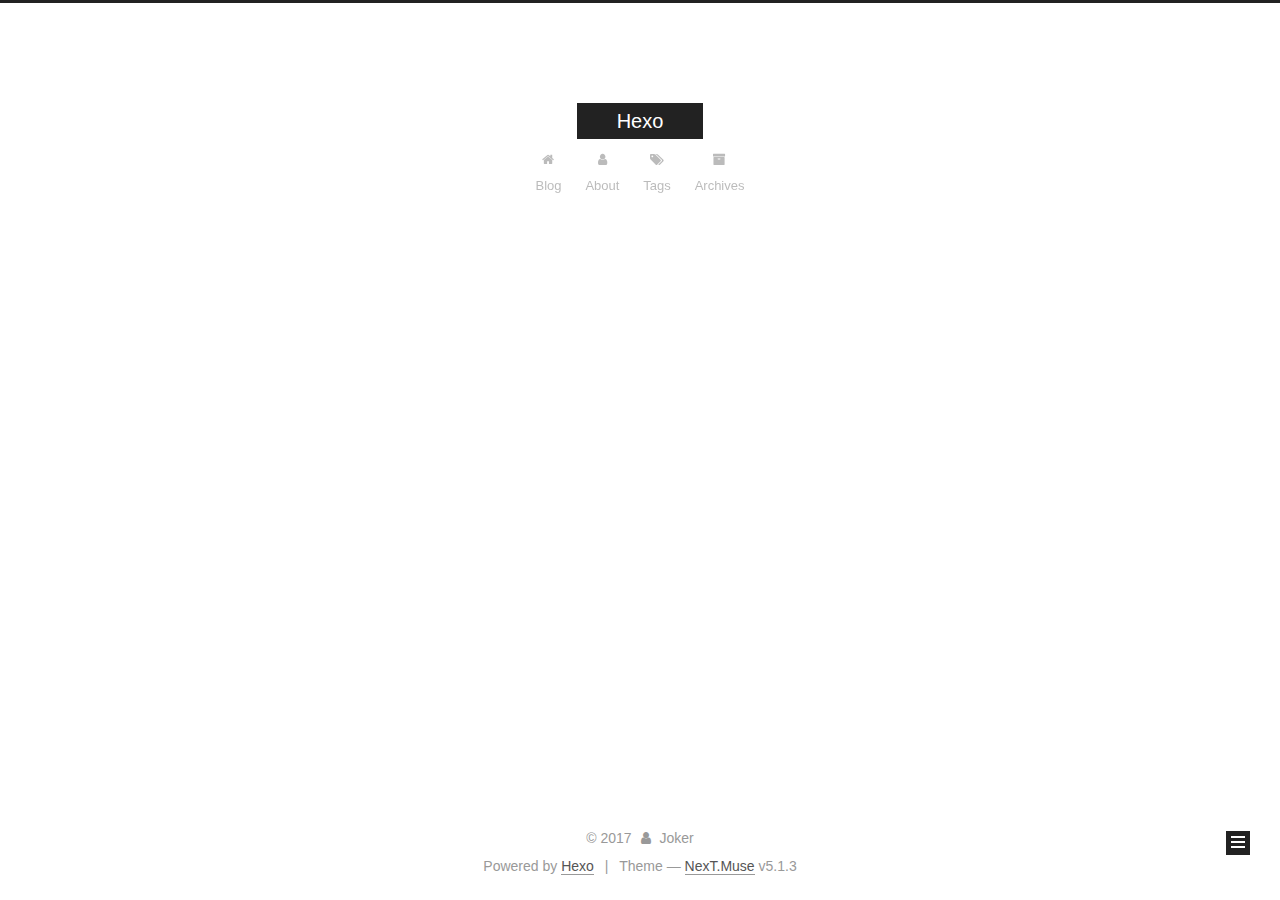
==== commit e1d81180: "update" ====
--- a/archives/index.html
+++ b/archives/index.html
@@ -194,7 +194,7 @@
       
         
         <li class="menu-item menu-item-tags">
-          <a href="/tags/" rel="section">
+          <a href="/tree/master/tags/" rel="section">
             
               <i class="menu-item-icon fa fa-fw fa-tags"></i> <br />
             
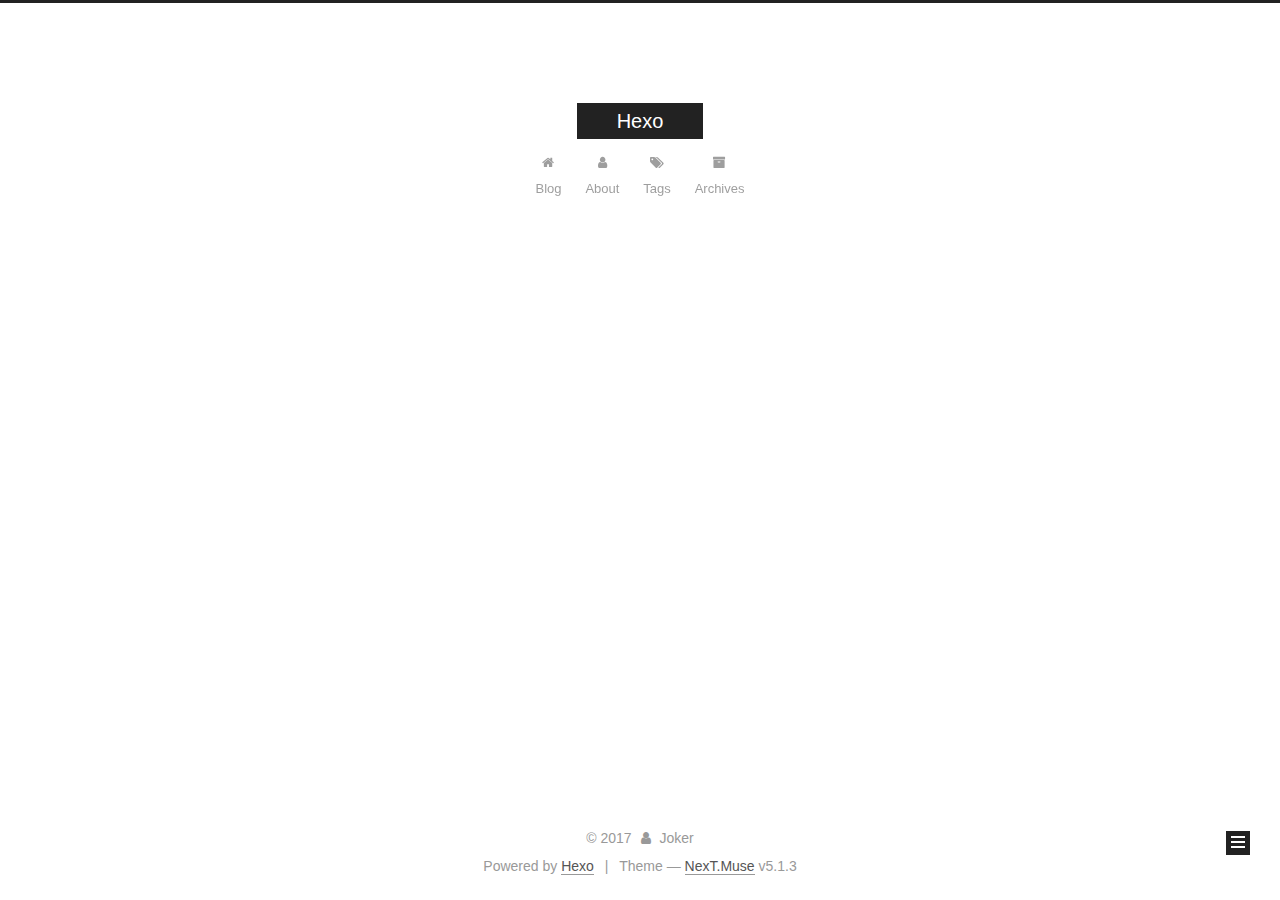
==== commit 7ee12270: "update" ====
--- a/archives/index.html
+++ b/archives/index.html
@@ -194,7 +194,7 @@
       
         
         <li class="menu-item menu-item-tags">
-          <a href="/tree/master/tags/" rel="section">
+          <a href="/tags/" rel="section">
             
               <i class="menu-item-icon fa fa-fw fa-tags"></i> <br />
             
@@ -244,7 +244,7 @@
         
           
         
-        Um..! 2 posts in total. Keep on posting.
+        Um..! 3 posts in total. Keep on posting.
       </span>
 
       
@@ -258,6 +258,43 @@
           <div class="collection-title">
             <h1 class="archive-year" id="archive-year-2017">2017</h1>
           </div>
+        
+        
+
+        
+
+  <article class="post post-type-normal" itemscope itemtype="http://schema.org/Article">
+    <header class="post-header">
+
+      <h2 class="post-title">
+        
+            <a class="post-title-link" href="/2017/12/18/linux学习篇/" itemprop="url">
+              
+                <span itemprop="name">linux学习篇</span>
+              
+            </a>
+        
+      </h2>
+
+      <div class="post-meta">
+        <time class="post-time" itemprop="dateCreated"
+              datetime="2017-12-18T20:00:51+08:00"
+              content="2017-12-18" >
+          12-18
+        </time>
+      </div>
+
+    </header>
+  </article>
+
+
+
+      
+
+        
+        
+        
+
         
         
 
@@ -379,7 +416,7 @@
               
                 <a href="/archives/">
               
-                  <span class="site-state-item-count">2</span>
+                  <span class="site-state-item-count">3</span>
                   <span class="site-state-item-name">posts</span>
                 </a>
               </div>
@@ -391,10 +428,10 @@
               
               
               <div class="site-state-item site-state-tags">
-                
-                  <span class="site-state-item-count">2</span>
+                <a href="/tags/index.html">
+                  <span class="site-state-item-count">3</span>
                   <span class="site-state-item-name">tags</span>
-                
+                </a>
               </div>
             
 
--- a/css/main.css
+++ b/css/main.css
@@ -1822,7 +1822,7 @@
   width: 4px;
   height: 4px;
   border-radius: 50%;
-  background: #55d532;
+  background: #81ffff;
 }
 .links-of-blogroll {
   font-size: 13px;
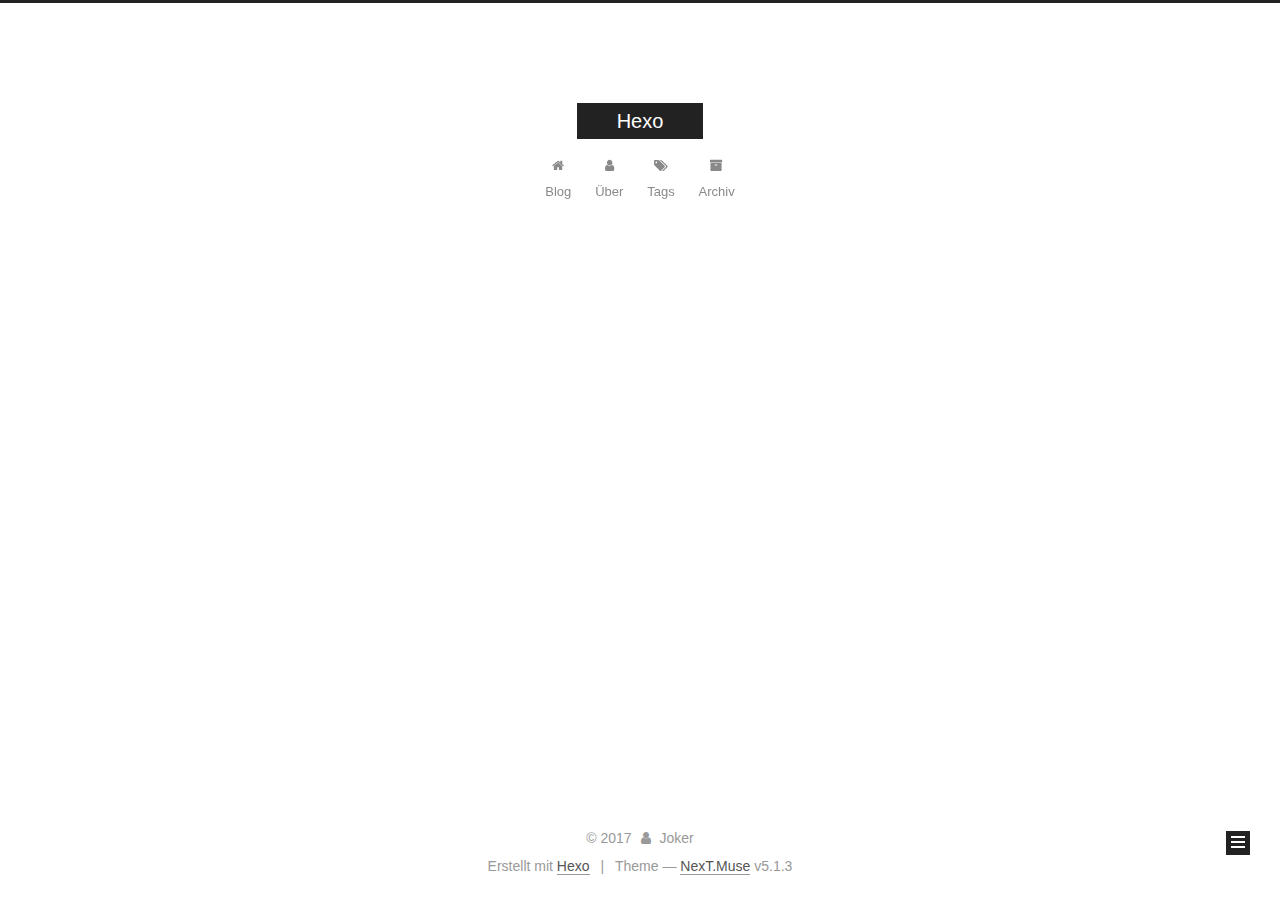
==== commit c3050cea: "update" ====
--- a/archives/index.html
+++ b/archives/index.html
@@ -118,7 +118,7 @@
 
 
 
-  <title>Archive | Hexo</title>
+  <title>Archiv | Hexo</title>
   
 
 
@@ -188,7 +188,7 @@
             
               <i class="menu-item-icon fa fa-fw fa-user"></i> <br />
             
-            About
+            Über
           </a>
         </li>
       
@@ -208,7 +208,7 @@
             
               <i class="menu-item-icon fa fa-fw fa-archive"></i> <br />
             
-            Archives
+            Archiv
           </a>
         </li>
       
@@ -244,7 +244,7 @@
         
           
         
-        Um..! 3 posts in total. Keep on posting.
+        Öhm..! Insgesamt 3 Artikel. Bleib dran.
       </span>
 
       
@@ -417,7 +417,7 @@
                 <a href="/archives/">
               
                   <span class="site-state-item-count">3</span>
-                  <span class="site-state-item-name">posts</span>
+                  <span class="site-state-item-name">Artikel</span>
                 </a>
               </div>
             
@@ -430,7 +430,7 @@
               <div class="site-state-item site-state-tags">
                 <a href="/tags/index.html">
                   <span class="site-state-item-count">3</span>
-                  <span class="site-state-item-name">tags</span>
+                  <span class="site-state-item-name">Tags</span>
                 </a>
               </div>
             
@@ -498,7 +498,7 @@
 </div>
 
 
-  <div class="powered-by">Powered by <a class="theme-link" target="_blank" href="https://hexo.io">Hexo</a></div>
+  <div class="powered-by">Erstellt mit  <a class="theme-link" target="_blank" href="https://hexo.io">Hexo</a></div>
 
 
 
